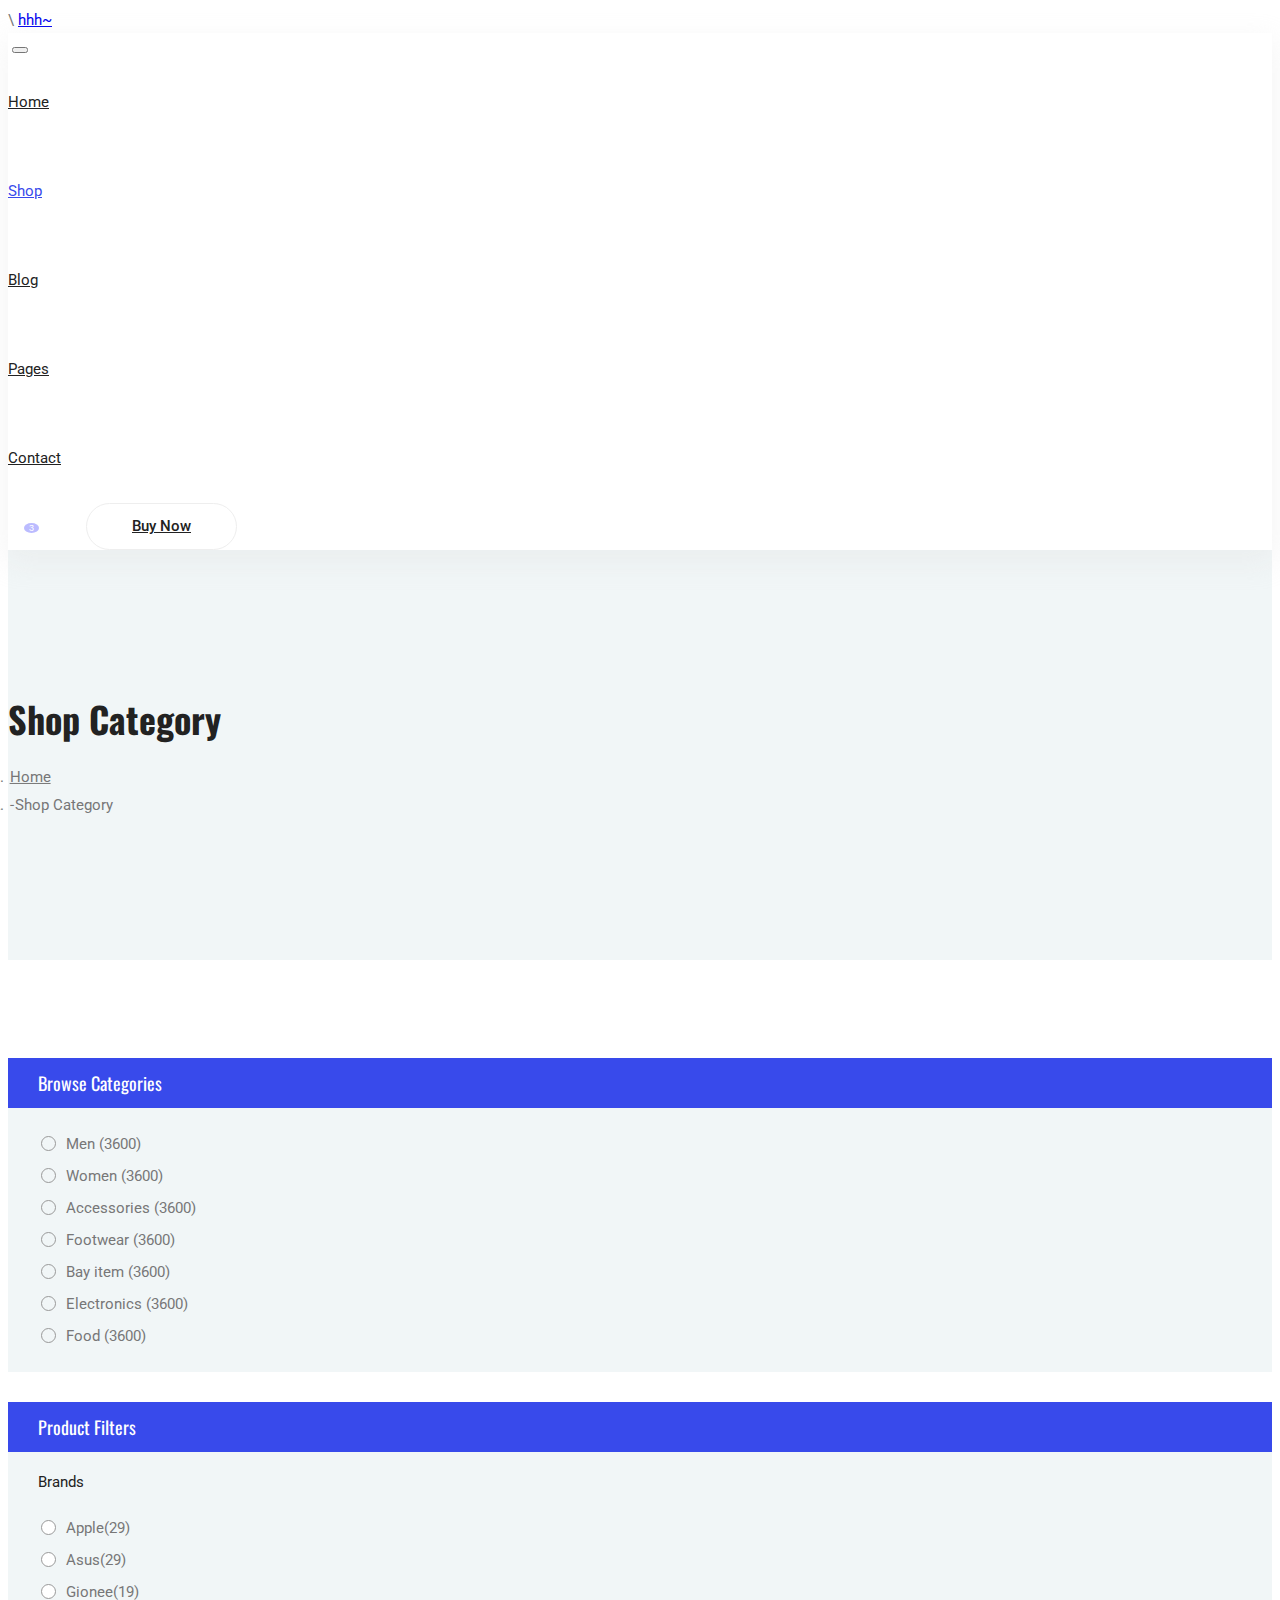
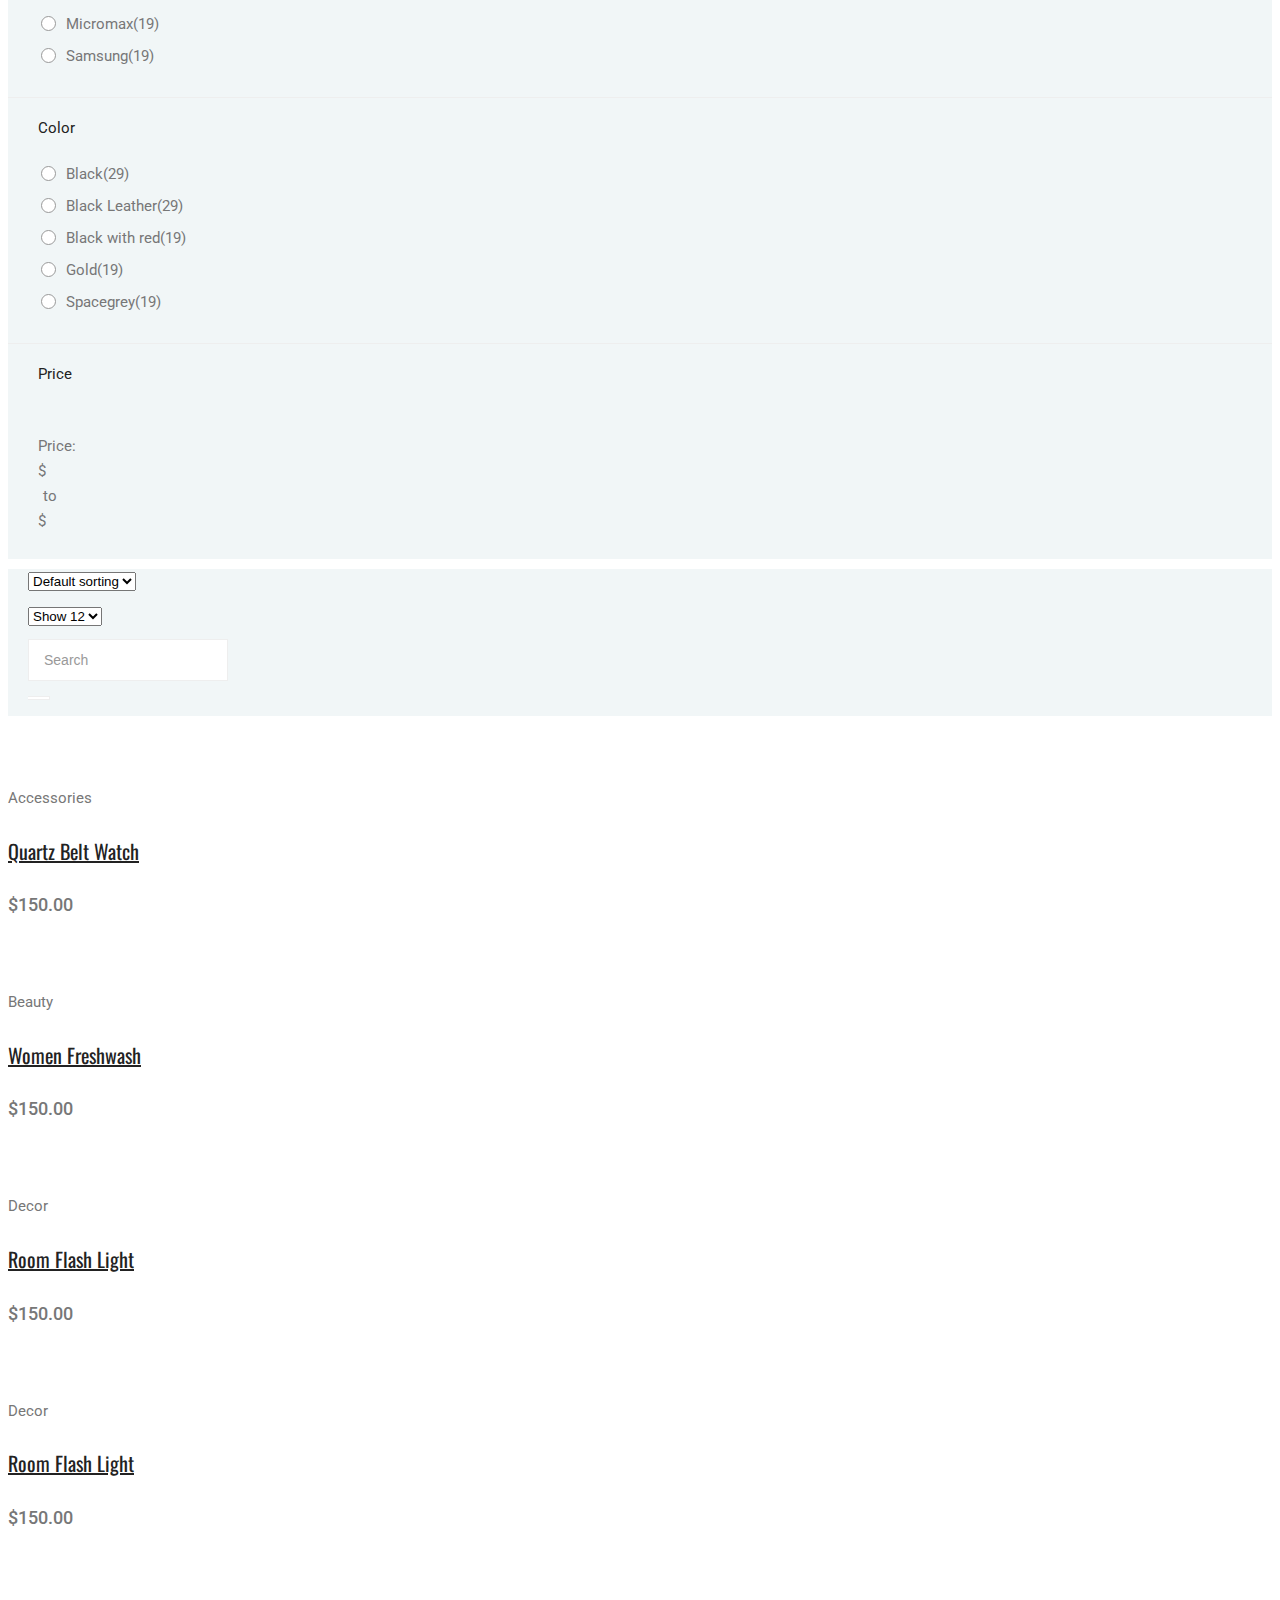
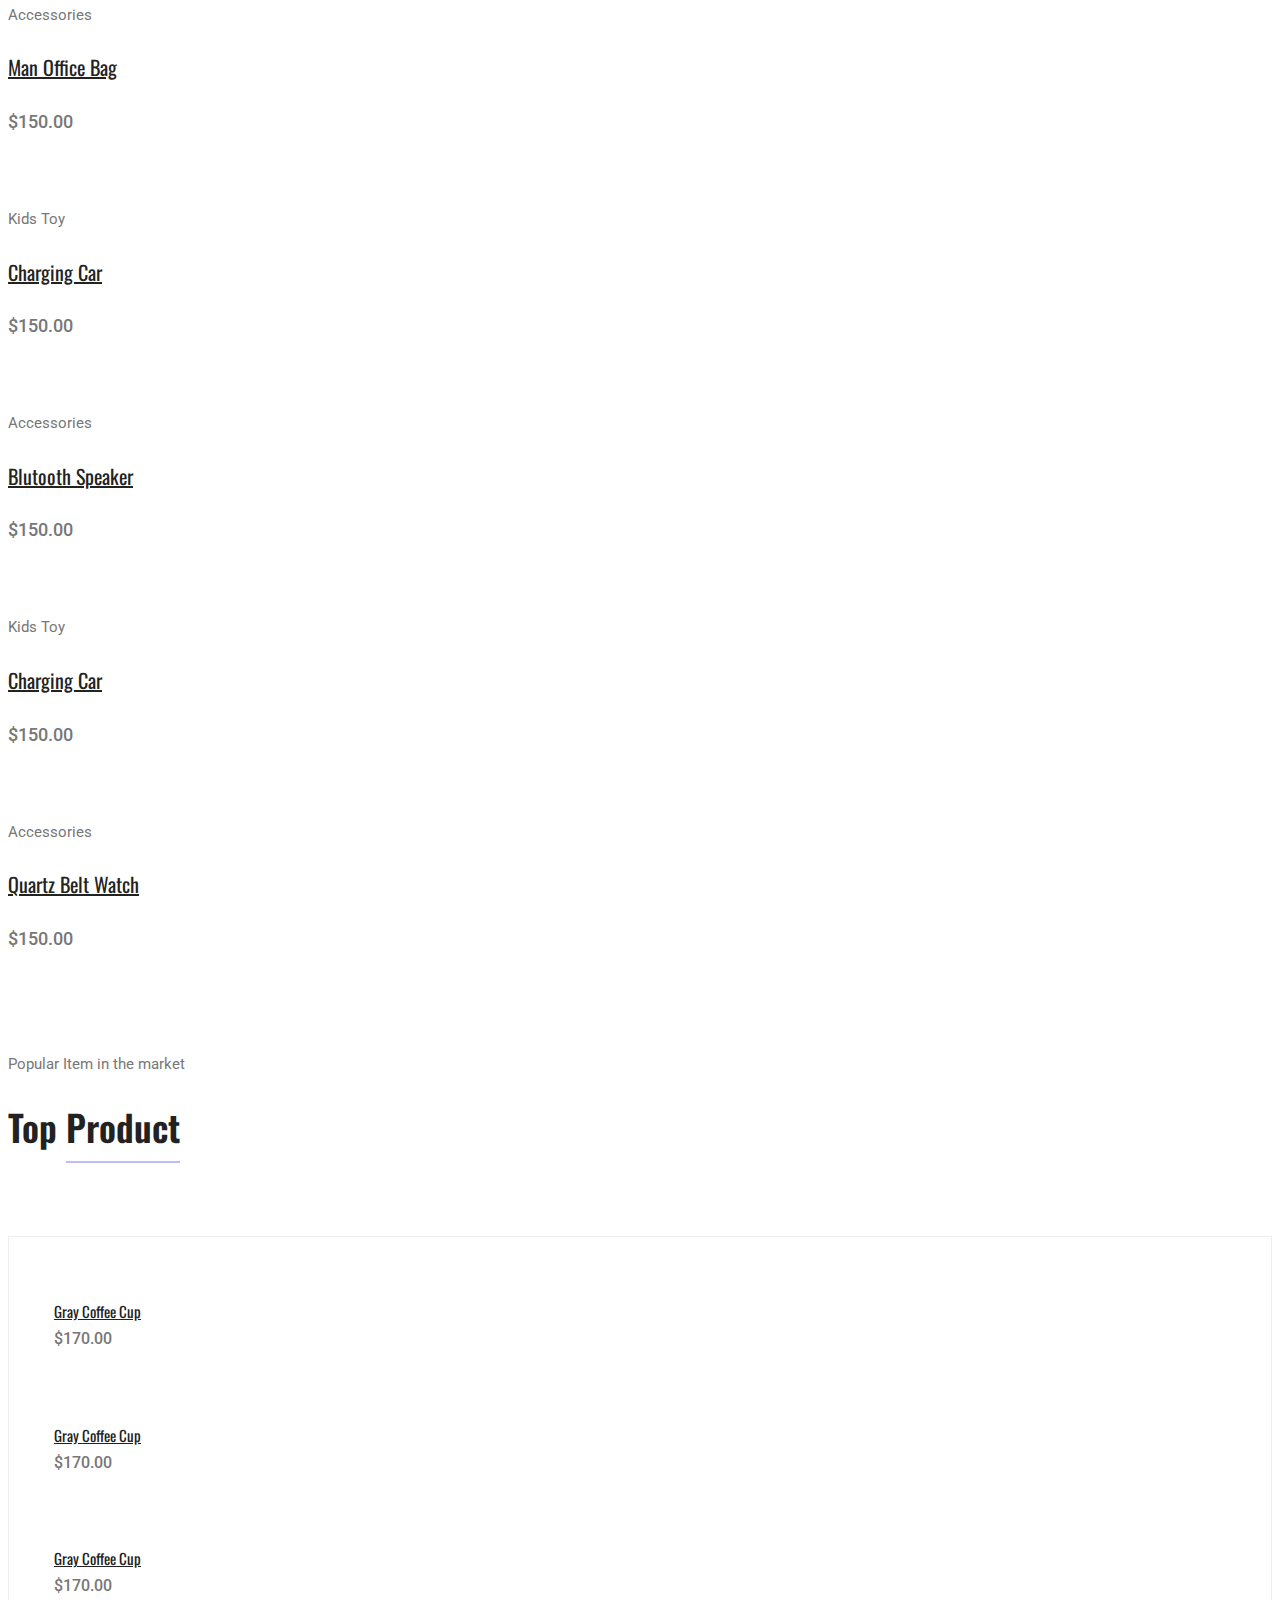
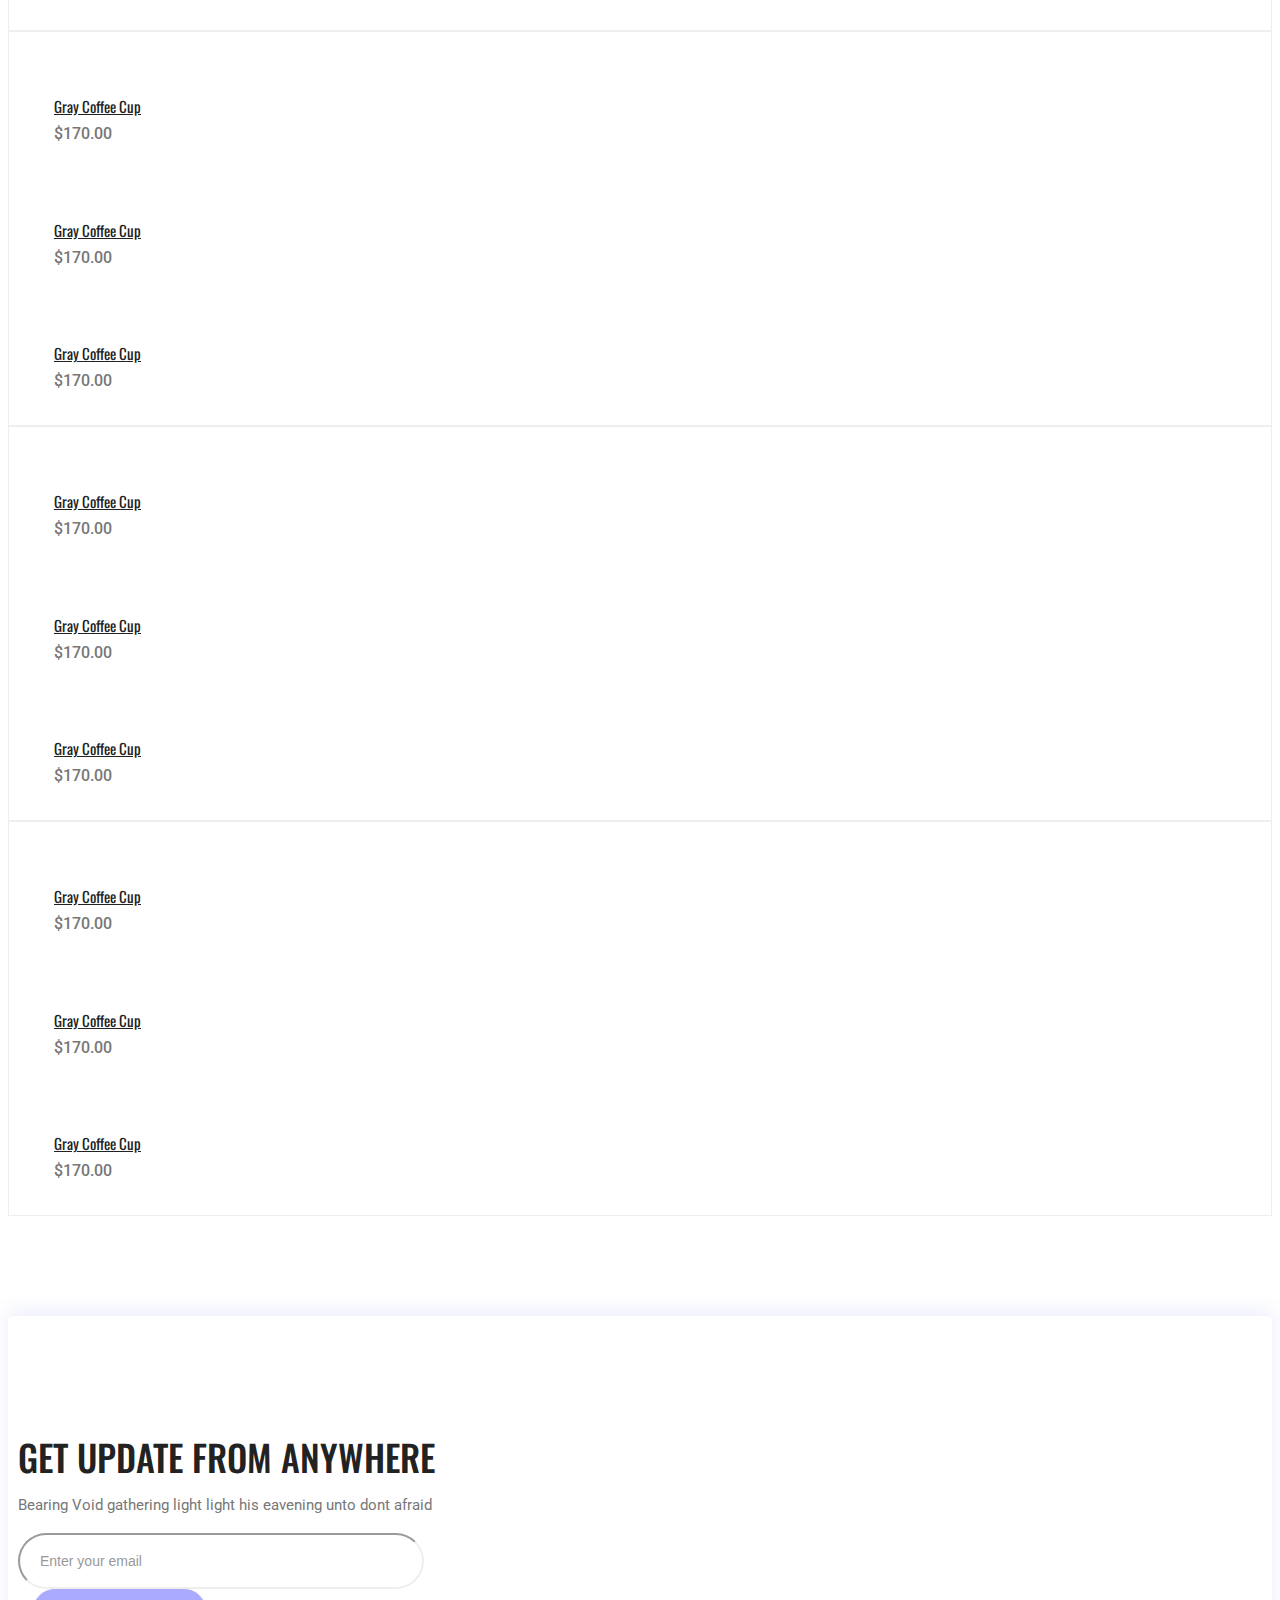
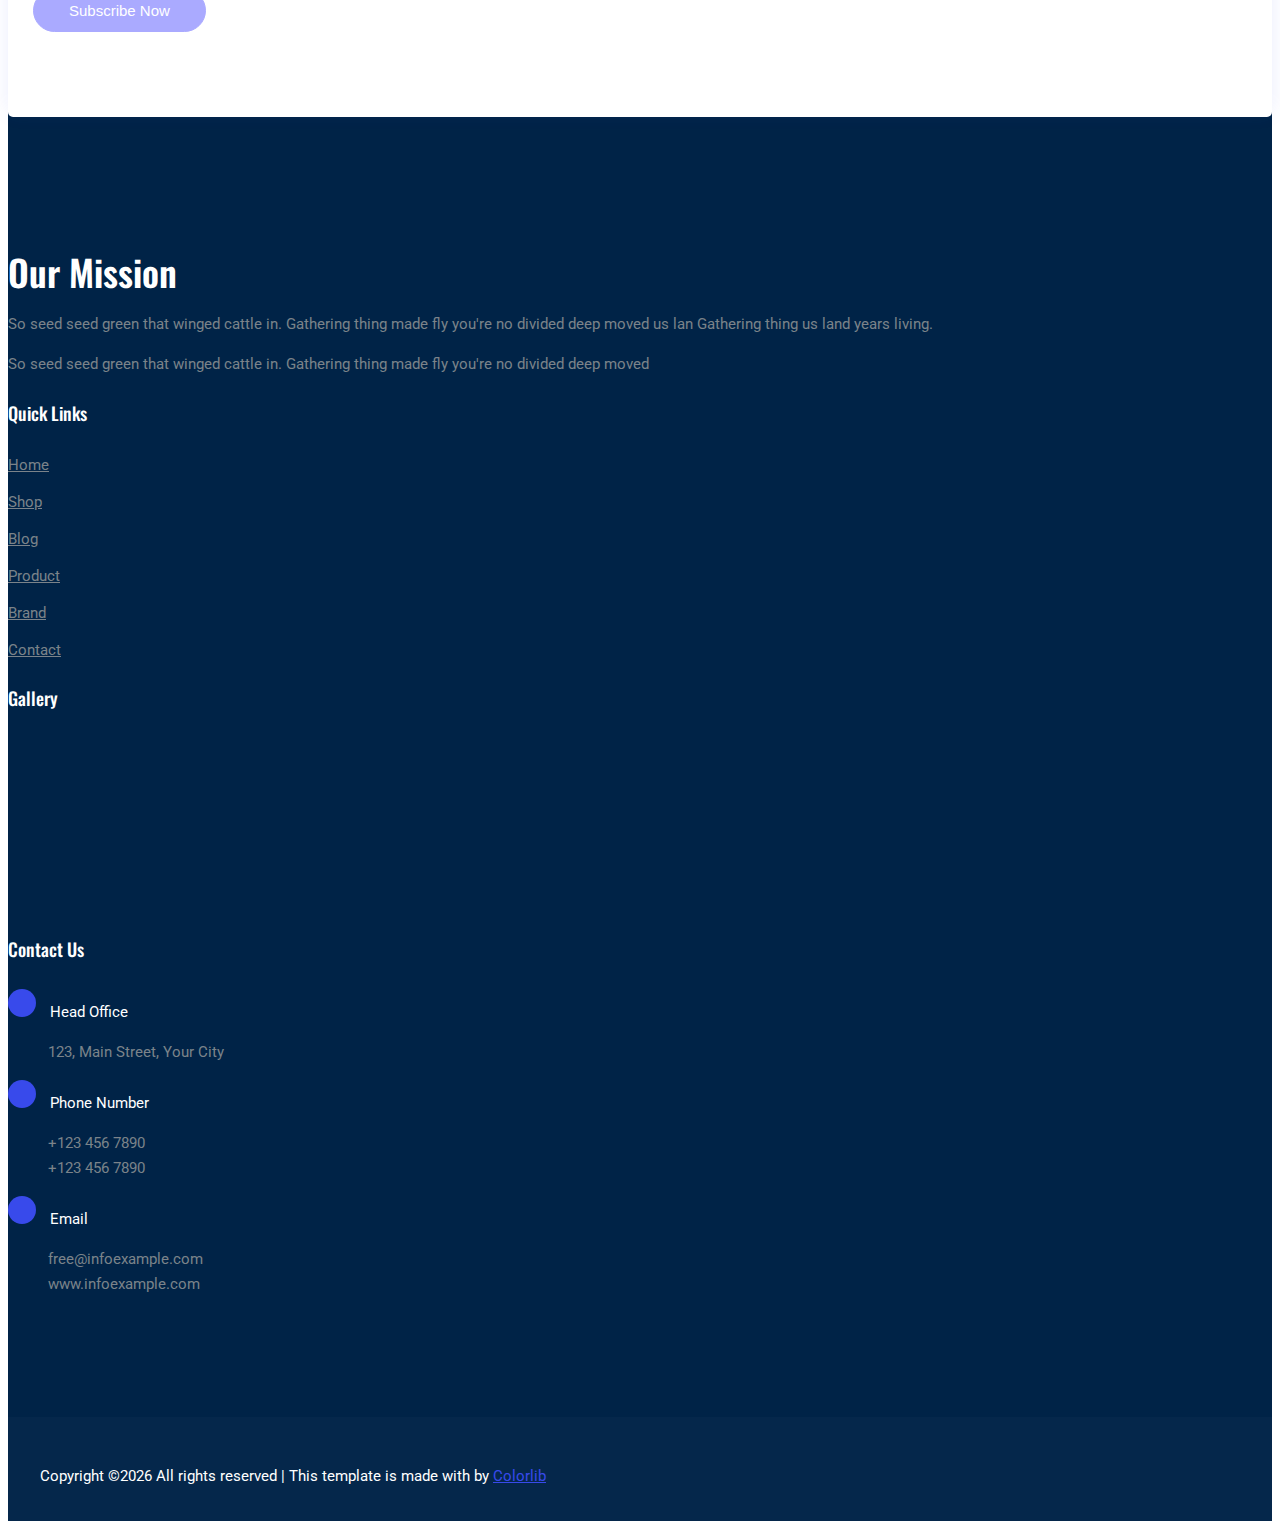
==== meosinna/WebContent/category.html @ 5733a005 "update detail, like" ====
<!DOCTYPE html>
<html lang="en">
<head>
  <meta charset="UTF-8">
  <meta name="viewport" content="width=device-width, initial-scale=1.0">
  <meta http-equiv="X-UA-Compatible" content="ie=edge">
  <title>Aroma Shop - Category</title>
	<link rel="icon" href="img/Fevicon.png" type="image/png">
  <link rel="stylesheet" href="vendors/bootstrap/bootstrap.min.css">
  <link rel="stylesheet" href="vendors/fontawesome/css/all.min.css">
	<link rel="stylesheet" href="vendors/themify-icons/themify-icons.css">
	<link rel="stylesheet" href="vendors/linericon/style.css">
  <link rel="stylesheet" href="vendors/owl-carousel/owl.theme.default.min.css">
  <link rel="stylesheet" href="vendors/owl-carousel/owl.carousel.min.css">
  <link rel="stylesheet" href="vendors/nice-select/nice-select.css">
  <link rel="stylesheet" href="vendors/nouislider/nouislider.min.css">

  <link rel="stylesheet" href="css/style.css">
</head>
<body>
  <!--================ Start Header Menu Area =================-->\
	<a href="front?key=goods&methodName=selectAll">hhh~</a>
	<header class="header_area">
    <div class="main_menu">
      <nav class="navbar navbar-expand-lg navbar-light">
        <div class="container">
          <a class="navbar-brand logo_h" href="index.html"><img src="img/logo.png" alt=""></a>
          <button class="navbar-toggler" type="button" data-toggle="collapse" data-target="#navbarSupportedContent"
            aria-controls="navbarSupportedContent" aria-expanded="false" aria-label="Toggle navigation">
            <span class="icon-bar"></span>
            <span class="icon-bar"></span>
            <span class="icon-bar"></span>
          </button>
          <div class="collapse navbar-collapse offset" id="navbarSupportedContent">
            <ul class="nav navbar-nav menu_nav ml-auto mr-auto">
              <li class="nav-item"><a class="nav-link" href="index.html">Home</a></li>
              <li class="nav-item active submenu dropdown">
                <a href="#" class="nav-link dropdown-toggle" data-toggle="dropdown" role="button" aria-haspopup="true"
                  aria-expanded="false">Shop</a>
                <ul class="dropdown-menu">
                  <li class="nav-item"><a class="nav-link" href="category.html">Shop Category</a></li>
                  <li class="nav-item"><a class="nav-link" href="single-product.html">Product Details</a></li>
                  <li class="nav-item"><a class="nav-link" href="checkout.html">Product Checkout</a></li>
                  <li class="nav-item"><a class="nav-link" href="confirmation.html">Confirmation</a></li>
                  <li class="nav-item"><a class="nav-link" href="cart.html">Shopping Cart</a></li>
                </ul>
							</li>
              <li class="nav-item submenu dropdown">
                <a href="#" class="nav-link dropdown-toggle" data-toggle="dropdown" role="button" aria-haspopup="true"
                  aria-expanded="false">Blog</a>
                <ul class="dropdown-menu">
                  <li class="nav-item"><a class="nav-link" href="blog.html">Blog</a></li>
                  <li class="nav-item"><a class="nav-link" href="single-blog.html">Blog Details</a></li>
                </ul>
							</li>
							<li class="nav-item submenu dropdown">
                <a href="#" class="nav-link dropdown-toggle" data-toggle="dropdown" role="button" aria-haspopup="true"
                  aria-expanded="false">Pages</a>
                <ul class="dropdown-menu">
                  <li class="nav-item"><a class="nav-link" href="login.html">Login</a></li>
                  <li class="nav-item"><a class="nav-link" href="register.html">Register</a></li>
                  <li class="nav-item"><a class="nav-link" href="tracking-order.html">Tracking</a></li>
                </ul>
              </li>
              <li class="nav-item"><a class="nav-link" href="contact.html">Contact</a></li>
            </ul>

            <ul class="nav-shop">
              <li class="nav-item"><button><i class="ti-search"></i></button></li>
              <li class="nav-item"><button><i class="ti-shopping-cart"></i><span class="nav-shop__circle">3</span></button> </li>
              <li class="nav-item"><a class="button button-header" href="#">Buy Now</a></li>
            </ul>
          </div>
        </div>
      </nav>
    </div>
  </header>
	<!--================ End Header Menu Area =================-->

	<!-- ================ start banner area ================= -->	
	<section class="blog-banner-area" id="category">
		<div class="container h-100">
			<div class="blog-banner">
				<div class="text-center">
					<h1>Shop Category</h1>
					<nav aria-label="breadcrumb" class="banner-breadcrumb">
            <ol class="breadcrumb">
              <li class="breadcrumb-item"><a href="#">Home</a></li>
              <li class="breadcrumb-item active" aria-current="page">Shop Category</li>
            </ol>
          </nav>
				</div>
			</div>
    </div>
	</section>
	<!-- ================ end banner area ================= -->


	<!-- ================ category section start ================= -->		  
  <section class="section-margin--small mb-5">
    <div class="container">
      <div class="row">
        <div class="col-xl-3 col-lg-4 col-md-5">
          <div class="sidebar-categories">
            <div class="head">Browse Categories</div>
            <ul class="main-categories">
              <li class="common-filter">
                <form action="#">
                  <ul>
                    <li class="filter-list"><input class="pixel-radio" type="radio" id="men" name="brand"><label for="men">Men<span> (3600)</span></label></li>
                    <li class="filter-list"><input class="pixel-radio" type="radio" id="women" name="brand"><label for="women">Women<span> (3600)</span></label></li>
                    <li class="filter-list"><input class="pixel-radio" type="radio" id="accessories" name="brand"><label for="accessories">Accessories<span> (3600)</span></label></li>
                    <li class="filter-list"><input class="pixel-radio" type="radio" id="footwear" name="brand"><label for="footwear">Footwear<span> (3600)</span></label></li>
                    <li class="filter-list"><input class="pixel-radio" type="radio" id="bayItem" name="brand"><label for="bayItem">Bay item<span> (3600)</span></label></li>
                    <li class="filter-list"><input class="pixel-radio" type="radio" id="electronics" name="brand"><label for="electronics">Electronics<span> (3600)</span></label></li>
                    <li class="filter-list"><input class="pixel-radio" type="radio" id="food" name="brand"><label for="food">Food<span> (3600)</span></label></li>
                  </ul>
                </form>
              </li>
            </ul>
          </div>
          <div class="sidebar-filter">
            <div class="top-filter-head">Product Filters</div>
            <div class="common-filter">
              <div class="head">Brands</div>
              <form action="#">
                <ul>
                  <li class="filter-list"><input class="pixel-radio" type="radio" id="apple" name="brand"><label for="apple">Apple<span>(29)</span></label></li>
                  <li class="filter-list"><input class="pixel-radio" type="radio" id="asus" name="brand"><label for="asus">Asus<span>(29)</span></label></li>
                  <li class="filter-list"><input class="pixel-radio" type="radio" id="gionee" name="brand"><label for="gionee">Gionee<span>(19)</span></label></li>
                  <li class="filter-list"><input class="pixel-radio" type="radio" id="micromax" name="brand"><label for="micromax">Micromax<span>(19)</span></label></li>
                  <li class="filter-list"><input class="pixel-radio" type="radio" id="samsung" name="brand"><label for="samsung">Samsung<span>(19)</span></label></li>
                </ul>
              </form>
            </div>
            <div class="common-filter">
              <div class="head">Color</div>
              <form action="#">
                <ul>
                  <li class="filter-list"><input class="pixel-radio" type="radio" id="black" name="color"><label for="black">Black<span>(29)</span></label></li>
                  <li class="filter-list"><input class="pixel-radio" type="radio" id="balckleather" name="color"><label for="balckleather">Black
                      Leather<span>(29)</span></label></li>
                  <li class="filter-list"><input class="pixel-radio" type="radio" id="blackred" name="color"><label for="blackred">Black
                      with red<span>(19)</span></label></li>
                  <li class="filter-list"><input class="pixel-radio" type="radio" id="gold" name="color"><label for="gold">Gold<span>(19)</span></label></li>
                  <li class="filter-list"><input class="pixel-radio" type="radio" id="spacegrey" name="color"><label for="spacegrey">Spacegrey<span>(19)</span></label></li>
                </ul>
              </form>
            </div>
            <div class="common-filter">
              <div class="head">Price</div>
              <div class="price-range-area">
                <div id="price-range"></div>
                <div class="value-wrapper d-flex">
                  <div class="price">Price:</div>
                  <span>$</span>
                  <div id="lower-value"></div>
                  <div class="to">to</div>
                  <span>$</span>
                  <div id="upper-value"></div>
                </div>
              </div>
            </div>
          </div>
        </div>
        <div class="col-xl-9 col-lg-8 col-md-7">
          <!-- Start Filter Bar -->
          <div class="filter-bar d-flex flex-wrap align-items-center">
            <div class="sorting">
              <select>
                <option value="1">Default sorting</option>
                <option value="1">Default sorting</option>
                <option value="1">Default sorting</option>
              </select>
            </div>
            <div class="sorting mr-auto">
              <select>
                <option value="1">Show 12</option>
                <option value="1">Show 12</option>
                <option value="1">Show 12</option>
              </select>
            </div>
            <div>
              <div class="input-group filter-bar-search">
                <input type="text" placeholder="Search">
                <div class="input-group-append">
                  <button type="button"><i class="ti-search"></i></button>
                </div>
              </div>
            </div>
          </div>
          <!-- End Filter Bar -->
          <!-- Start Best Seller -->
          <section class="lattest-product-area pb-40 category-list">
            <div class="row">
              <div class="col-md-6 col-lg-4">
                <div class="card text-center card-product">
                  <div class="card-product__img">
                    <img class="card-img" src="img/product/product1.png" alt="">
                    <ul class="card-product__imgOverlay">
                      <li><button><i class="ti-search"></i></button></li>
                      <li><button><i class="ti-shopping-cart"></i></button></li>
                      <li><button><i class="ti-heart"></i></button></li>
                    </ul>
                  </div>
                  <div class="card-body">
                    <p>Accessories</p>
                    <h4 class="card-product__title"><a href="#">Quartz Belt Watch</a></h4>
                    <p class="card-product__price">$150.00</p>
                  </div>
                </div>
              </div>
              <div class="col-md-6 col-lg-4">
                <div class="card text-center card-product">
                  <div class="card-product__img">
                    <img class="card-img" src="img/product/product2.png" alt="">
                    <ul class="card-product__imgOverlay">
                      <li><button><i class="ti-search"></i></button></li>
                      <li><button><i class="ti-shopping-cart"></i></button></li>
                      <li><button><i class="ti-heart"></i></button></li>
                    </ul>
                  </div>
                  <div class="card-body">
                    <p>Beauty</p>
                    <h4 class="card-product__title"><a href="#">Women Freshwash</a></h4>
                    <p class="card-product__price">$150.00</p>
                  </div>
                </div>
              </div>
              <div class="col-md-6 col-lg-4">
                <div class="card text-center card-product">
                  <div class="card-product__img">
                    <img class="card-img" src="img/product/product3.png" alt="">
                    <ul class="card-product__imgOverlay">
                      <li><button><i class="ti-search"></i></button></li>
                      <li><button><i class="ti-shopping-cart"></i></button></li>
                      <li><button><i class="ti-heart"></i></button></li>
                    </ul>
                  </div>
                  <div class="card-body">
                    <p>Decor</p>
                    <h4 class="card-product__title"><a href="#">Room Flash Light</a></h4>
                    <p class="card-product__price">$150.00</p>
                  </div>
                </div>
              </div>
              <div class="col-md-6 col-lg-4">
                <div class="card text-center card-product">
                  <div class="card-product__img">
                    <img class="card-img" src="img/product/product4.png" alt="">
                    <ul class="card-product__imgOverlay">
                      <li><button><i class="ti-search"></i></button></li>
                      <li><button><i class="ti-shopping-cart"></i></button></li>
                      <li><button><i class="ti-heart"></i></button></li>
                    </ul>
                  </div>
                  <div class="card-body">
                    <p>Decor</p>
                    <h4 class="card-product__title"><a href="#">Room Flash Light</a></h4>
                    <p class="card-product__price">$150.00</p>
                  </div>
                </div>
              </div>
              <div class="col-md-6 col-lg-4">
                <div class="card text-center card-product">
                  <div class="card-product__img">
                    <img class="card-img" src="img/product/product5.png" alt="">
                    <ul class="card-product__imgOverlay">
                      <li><button><i class="ti-search"></i></button></li>
                      <li><button><i class="ti-shopping-cart"></i></button></li>
                      <li><button><i class="ti-heart"></i></button></li>
                    </ul>
                  </div>
                  <div class="card-body">
                    <p>Accessories</p>
                    <h4 class="card-product__title"><a href="#">Man Office Bag</a></h4>
                    <p class="card-product__price">$150.00</p>
                  </div>
                </div>
              </div>
              <div class="col-md-6 col-lg-4">
                <div class="card text-center card-product">
                  <div class="card-product__img">
                    <img class="card-img" src="img/product/product6.png" alt="">
                    <ul class="card-product__imgOverlay">
                      <li><button><i class="ti-search"></i></button></li>
                      <li><button><i class="ti-shopping-cart"></i></button></li>
                      <li><button><i class="ti-heart"></i></button></li>
                    </ul>
                  </div>
                  <div class="card-body">
                    <p>Kids Toy</p>
                    <h4 class="card-product__title"><a href="#">Charging Car</a></h4>
                    <p class="card-product__price">$150.00</p>
                  </div>
                </div>
              </div>
              <div class="col-md-6 col-lg-4">
                <div class="card text-center card-product">
                  <div class="card-product__img">
                    <img class="card-img" src="img/product/product7.png" alt="">
                    <ul class="card-product__imgOverlay">
                      <li><button><i class="ti-search"></i></button></li>
                      <li><button><i class="ti-shopping-cart"></i></button></li>
                      <li><button><i class="ti-heart"></i></button></li>
                    </ul>
                  </div>
                  <div class="card-body">
                    <p>Accessories</p>
                    <h4 class="card-product__title"><a href="#">Blutooth Speaker</a></h4>
                    <p class="card-product__price">$150.00</p>
                  </div> 
                </div>
              </div>
              <div class="col-md-6 col-lg-4">
                <div class="card text-center card-product">
                  <div class="card-product__img">
                    <img class="card-img" src="img/product/product8.png" alt="">
                    <ul class="card-product__imgOverlay">
                      <li><button><i class="ti-search"></i></button></li>
                      <li><button><i class="ti-shopping-cart"></i></button></li>
                      <li><button><i class="ti-heart"></i></button></li>
                    </ul>
                  </div>
                  <div class="card-body">
                    <p>Kids Toy</p>
                    <h4 class="card-product__title"><a href="#">Charging Car</a></h4>
                    <p class="card-product__price">$150.00</p>
                  </div>
                </div>
              </div>
              <div class="col-md-6 col-lg-4">
                <div class="card text-center card-product">
                  <div class="card-product__img">
                    <img class="card-img" src="img/product/product1.png" alt="">
                    <ul class="card-product__imgOverlay">
                      <li><button><i class="ti-search"></i></button></li>
                      <li><button><i class="ti-shopping-cart"></i></button></li>
                      <li><button><i class="ti-heart"></i></button></li>
                    </ul>
                  </div>
                  <div class="card-body">
                    <p>Accessories</p>
                    <h4 class="card-product__title"><a href="#">Quartz Belt Watch</a></h4>
                    <p class="card-product__price">$150.00</p>
                  </div>
                </div>
              </div>
            </div>
          </section>
          <!-- End Best Seller -->
        </div>
      </div>
    </div>
  </section>
	<!-- ================ category section end ================= -->		  

	<!-- ================ top product area start ================= -->	
	<section class="related-product-area">
		<div class="container">
			<div class="section-intro pb-60px">
        <p>Popular Item in the market</p>
        <h2>Top <span class="section-intro__style">Product</span></h2>
      </div>
			<div class="row mt-30">
        <div class="col-sm-6 col-xl-3 mb-4 mb-xl-0">
          <div class="single-search-product-wrapper">
            <div class="single-search-product d-flex">
              <a href="#"><img src="img/product/product-sm-1.png" alt=""></a>
              <div class="desc">
                  <a href="#" class="title">Gray Coffee Cup</a>
                  <div class="price">$170.00</div>
              </div>
            </div>
            <div class="single-search-product d-flex">
              <a href="#"><img src="img/product/product-sm-2.png" alt=""></a>
              <div class="desc">
                <a href="#" class="title">Gray Coffee Cup</a>
                <div class="price">$170.00</div>
              </div>
            </div>
            <div class="single-search-product d-flex">
              <a href="#"><img src="img/product/product-sm-3.png" alt=""></a>
              <div class="desc">
                <a href="#" class="title">Gray Coffee Cup</a>
                <div class="price">$170.00</div>
              </div>
            </div>
          </div>
        </div>

        <div class="col-sm-6 col-xl-3 mb-4 mb-xl-0">
          <div class="single-search-product-wrapper">
            <div class="single-search-product d-flex">
              <a href="#"><img src="img/product/product-sm-4.png" alt=""></a>
              <div class="desc">
                  <a href="#" class="title">Gray Coffee Cup</a>
                  <div class="price">$170.00</div>
              </div>
            </div>
            <div class="single-search-product d-flex">
              <a href="#"><img src="img/product/product-sm-5.png" alt=""></a>
              <div class="desc">
                <a href="#" class="title">Gray Coffee Cup</a>
                <div class="price">$170.00</div>
              </div>
            </div>
            <div class="single-search-product d-flex">
              <a href="#"><img src="img/product/product-sm-6.png" alt=""></a>
              <div class="desc">
                <a href="#" class="title">Gray Coffee Cup</a>
                <div class="price">$170.00</div>
              </div>
            </div>
          </div>
        </div>

        <div class="col-sm-6 col-xl-3 mb-4 mb-xl-0">
          <div class="single-search-product-wrapper">
            <div class="single-search-product d-flex">
              <a href="#"><img src="img/product/product-sm-7.png" alt=""></a>
              <div class="desc">
                  <a href="#" class="title">Gray Coffee Cup</a>
                  <div class="price">$170.00</div>
              </div>
            </div>
            <div class="single-search-product d-flex">
              <a href="#"><img src="img/product/product-sm-8.png" alt=""></a>
              <div class="desc">
                <a href="#" class="title">Gray Coffee Cup</a>
                <div class="price">$170.00</div>
              </div>
            </div>
            <div class="single-search-product d-flex">
              <a href="#"><img src="img/product/product-sm-9.png" alt=""></a>
              <div class="desc">
                <a href="#" class="title">Gray Coffee Cup</a>
                <div class="price">$170.00</div>
              </div>
            </div>
          </div>
        </div>

        <div class="col-sm-6 col-xl-3 mb-4 mb-xl-0">
          <div class="single-search-product-wrapper">
            <div class="single-search-product d-flex">
              <a href="#"><img src="img/product/product-sm-1.png" alt=""></a>
              <div class="desc">
                  <a href="#" class="title">Gray Coffee Cup</a>
                  <div class="price">$170.00</div>
              </div>
            </div>
            <div class="single-search-product d-flex">
              <a href="#"><img src="img/product/product-sm-2.png" alt=""></a>
              <div class="desc">
                <a href="#" class="title">Gray Coffee Cup</a>
                <div class="price">$170.00</div>
              </div>
            </div>
            <div class="single-search-product d-flex">
              <a href="#"><img src="img/product/product-sm-3.png" alt=""></a>
              <div class="desc">
                <a href="#" class="title">Gray Coffee Cup</a>
                <div class="price">$170.00</div>
              </div>
            </div>
          </div>
        </div>
      </div>
		</div>
	</section>
	<!-- ================ top product area end ================= -->		

	<!-- ================ Subscribe section start ================= -->		  
  <section class="subscribe-position">
    <div class="container">
      <div class="subscribe text-center">
        <h3 class="subscribe__title">Get Update From Anywhere</h3>
        <p>Bearing Void gathering light light his eavening unto dont afraid</p>
        <div id="mc_embed_signup">
          <form target="_blank" action="https://spondonit.us12.list-manage.com/subscribe/post?u=1462626880ade1ac87bd9c93a&amp;id=92a4423d01" method="get" class="subscribe-form form-inline mt-5 pt-1">
            <div class="form-group ml-sm-auto">
              <input class="form-control mb-1" type="email" name="EMAIL" placeholder="Enter your email" onfocus="this.placeholder = ''" onblur="this.placeholder = 'Your Email Address '" >
              <div class="info"></div>
            </div>
            <button class="button button-subscribe mr-auto mb-1" type="submit">Subscribe Now</button>
            <div style="position: absolute; left: -5000px;">
              <input name="b_36c4fd991d266f23781ded980_aefe40901a" tabindex="-1" value="" type="text">
            </div>

          </form>
        </div>
        
      </div>
    </div>
  </section>
	<!-- ================ Subscribe section end ================= -->		  


  <!--================ Start footer Area  =================-->	
	<footer>
		<div class="footer-area">
			<div class="container">
				<div class="row section_gap">
					<div class="col-lg-3 col-md-6 col-sm-6">
						<div class="single-footer-widget tp_widgets">
							<h4 class="footer_title large_title">Our Mission</h4>
							<p>
								So seed seed green that winged cattle in. Gathering thing made fly you're no 
								divided deep moved us lan Gathering thing us land years living.
							</p>
							<p>
								So seed seed green that winged cattle in. Gathering thing made fly you're no divided deep moved 
							</p>
						</div>
					</div>
					<div class="offset-lg-1 col-lg-2 col-md-6 col-sm-6">
						<div class="single-footer-widget tp_widgets">
							<h4 class="footer_title">Quick Links</h4>
							<ul class="list">
								<li><a href="#">Home</a></li>
								<li><a href="#">Shop</a></li>
								<li><a href="#">Blog</a></li>
								<li><a href="#">Product</a></li>
								<li><a href="#">Brand</a></li>
								<li><a href="#">Contact</a></li>
							</ul>
						</div>
					</div>
					<div class="col-lg-2 col-md-6 col-sm-6">
						<div class="single-footer-widget instafeed">
							<h4 class="footer_title">Gallery</h4>
							<ul class="list instafeed d-flex flex-wrap">
								<li><img src="img/gallery/r1.jpg" alt=""></li>
								<li><img src="img/gallery/r2.jpg" alt=""></li>
								<li><img src="img/gallery/r3.jpg" alt=""></li>
								<li><img src="img/gallery/r5.jpg" alt=""></li>
								<li><img src="img/gallery/r7.jpg" alt=""></li>
								<li><img src="img/gallery/r8.jpg" alt=""></li>
							</ul>
						</div>
					</div>
					<div class="offset-lg-1 col-lg-3 col-md-6 col-sm-6">
						<div class="single-footer-widget tp_widgets">
							<h4 class="footer_title">Contact Us</h4>
							<div class="ml-40">
								<p class="sm-head">
									<span class="fa fa-location-arrow"></span>
									Head Office
								</p>
								<p>123, Main Street, Your City</p>
	
								<p class="sm-head">
									<span class="fa fa-phone"></span>
									Phone Number
								</p>
								<p>
									+123 456 7890 <br>
									+123 456 7890
								</p>
	
								<p class="sm-head">
									<span class="fa fa-envelope"></span>
									Email
								</p>
								<p>
									free@infoexample.com <br>
									www.infoexample.com
								</p>
							</div>
						</div>
					</div>
				</div>
			</div>
		</div>

		<div class="footer-bottom">
			<div class="container">
				<div class="row d-flex">
					<p class="col-lg-12 footer-text text-center">
						<!-- Link back to Colorlib can't be removed. Template is licensed under CC BY 3.0. -->
Copyright &copy;<script>document.write(new Date().getFullYear());</script> All rights reserved | This template is made with <i class="fa fa-heart" aria-hidden="true"></i> by <a href="https://colorlib.com" target="_blank">Colorlib</a>
<!-- Link back to Colorlib can't be removed. Template is licensed under CC BY 3.0. --></p>
				</div>
			</div>
		</div>
	</footer>
	<!--================ End footer Area  =================-->



  <script src="vendors/jquery/jquery-3.2.1.min.js"></script>
  <script src="vendors/bootstrap/bootstrap.bundle.min.js"></script>
  <script src="vendors/skrollr.min.js"></script>
  <script src="vendors/owl-carousel/owl.carousel.min.js"></script>
  <script src="vendors/nice-select/jquery.nice-select.min.js"></script>
  <script src="vendors/nouislider/nouislider.min.js"></script>
  <script src="vendors/jquery.ajaxchimp.min.js"></script>
  <script src="vendors/mail-script.js"></script>
  <script src="js/main.js"></script>
</body>
</html>
---- meosinna/WebContent/css/style.css ----
@import url("https://fonts.googleapis.com/css?family=Oswald:400,500,600");
@import url("https://fonts.googleapis.com/css?family=Roboto:400,500");

body {
    color: #777;
    font-family: "Roboto", sans-serif;
    font-size: 15px;
    font-weight: 400;
    line-height: 1.667
}

ul {
    list-style-type: none;
    margin: 0;
    padding: 0
}

a:hover {
    text-decoration: none
}

button {
    cursor: pointer
}

button:focus {
    outline: 0;
    box-shadow: none
}

h1, h2, h3, h4, h5, h6 {
    font-family: "Oswald", sans-serif;
    color: #222;
    line-height: 1.1
}

h1, .h1 {
    font-size: 50px;
    font-weight: 700
}

h2, .h2 {
    font-size: 36px;
    font-weight: 600
}

h3, .h3 {
    font-size: 26px;
    font-weight: 600
}

@media (min-width: 600px) {
    h3, .h3 {
        font-size: 36px
    }
}

h4, .h4 {
    font-size: 20px;
    font-weight: 400;
    line-height: 1.3
}

a {
    display: inline-block
}

.fixed {
    background: #fff;
    position: fixed !important;
    top: 0;
    left: 0;
    width: 100% !important
}

.owl-carousel .owl-stage {
    display: flex
}

.section-margin {
    margin: 45px 0
}

@media (min-width: 980px) {
    .section-margin {
        margin: 70px 0
    }
}

@media (min-width: 1100px) {
    .section-margin {
        margin: 120px 0
    }

    .section-margin.calc-60px {
        margin: 120px 0 70px 0
    }
}

.section-margin--small {
    margin: 35px 0
}

@media (min-width: 1000px) {
    .section-margin--small {
        margin: 98px 0
    }
}

.section-padding {
    padding: 60px 0
}

@media (min-width: 1000px) {
    .section-padding {
        padding: 130px 0
    }
}

.pb-60px {
    padding-bottom: 60px
}

.pt-60px {
    padding-top: 60px
}

.ml-40 {
    margin-left: 40px
}

.header_area {
    position: relative;
    width: 100%;
    z-index: 9999;
    transition: background 0.4s, all 0.3s linear;
    box-shadow: 0px 10px 27px 3px rgba(221, 221, 221, 0.3)
}

.header_area .navbar {
    background: transparent;
    padding: 0px;
    border: 0px;
    border-radius: 0px
}

.header_area .navbar .nav .nav-item {
    margin-right: 45px
}

.header_area .navbar .nav .nav-item .nav-link {
    text-transform: capitalize;
    color: #222;
    display: inline-block
}

@media (min-width: 991px) {
    .header_area .navbar .nav .nav-item .nav-link {
        padding: 32px 0px
    }
}

.header_area .navbar .nav .nav-item .nav-link:after {
    display: none
}

.header_area .navbar .nav .nav-item:hover .nav-link, .header_area .navbar .nav .nav-item.active .nav-link {
    color: #384aeb
}

.header_area .navbar .nav .nav-item.submenu {
    position: relative
}

.header_area .navbar .nav .nav-item.submenu ul {
    border: none;
    padding: 0px;
    border-radius: 0px;
    box-shadow: none;
    margin: 0px;
    background: #fff
}

@media (min-width: 992px) {
    .header_area .navbar .nav .nav-item.submenu ul {
        position: absolute;
        top: 120%;
        left: 0px;
        min-width: 200px;
        text-align: left;
        opacity: 0;
        transition: all 300ms ease-in;
        visibility: hidden;
        display: block;
        border: none;
        padding: 0px;
        border-radius: 0px
    }
}

.header_area .navbar .nav .nav-item.submenu ul:before {
    content: "";
    width: 0;
    height: 0;
    border-style: solid;
    border-width: 10px 10px 0 10px;
    border-color: #eeeeee transparent transparent transparent;
    position: absolute;
    right: 24px;
    top: 45px;
    z-index: 3;
    opacity: 0;
    transition: all 400ms linear
}

.header_area .navbar .nav .nav-item.submenu ul .nav-item {
    display: block;
    float: none;
    margin-right: 0px;
    border-bottom: 1px solid #ededed;
    margin-left: 0px;
    transition: all 0.4s linear
}

.header_area .navbar .nav .nav-item.submenu ul .nav-item .nav-link {
    line-height: 45px;
    color: #222;
    padding: 0px 30px;
    transition: all 150ms linear;
    display: block;
    margin-right: 0px
}

.header_area .navbar .nav .nav-item.submenu ul .nav-item:last-child {
    border-bottom: none
}

.header_area .navbar .nav .nav-item.submenu ul .nav-item:hover .nav-link {
    background: #384aeb;
    color: #fff
}

@media (min-width: 992px) {
    .header_area .navbar .nav .nav-item.submenu:hover ul {
        visibility: visible;
        opacity: 1;
        top: 100%
    }
}

.header_area .navbar .nav .nav-item.submenu:hover ul .nav-item {
    margin-top: 0px
}

.header_area .navbar .nav .nav-item:last-child {
    margin-right: 0px
}

.header_area .navbar .search {
    font-size: 12px;
    line-height: 60px;
    display: inline-block;
    color: #222
}

.header_area .navbar .search i {
    font-weight: 600
}

.header_area.navbar_fixed .main_menu {
    position: fixed;
    width: 100%;
    top: -70px;
    left: 0;
    right: 0;
    background: #ffffff;
    -webkit-transform: translateY(70px);
    -moz-transform: translateY(70px);
    -ms-transform: translateY(70px);
    -o-transform: translateY(70px);
    transform: translateY(70px);
    -webkit-transition: all 0.3s ease 0s;
    -moz-transition: all 0.3s ease 0s;
    -o-transition: all 0.3s ease 0s;
    transition: all 0.3s ease 0s;
    box-shadow: 0px 3px 16px 0px rgba(0, 0, 0, 0.1)
}

.header_area.navbar_fixed .main_menu .navbar .nav .nav-item .nav-link {
    line-height: 70px
}

#search_input_box {
    text-align: center;
    padding: 5px 20px
}

#search_input_box .form-control {
    padding-left: 0;
    background: transparent;
    border: 0;
    color: #ffffff;
    font-weight: 600;
    font-size: 18px
}

#search_input_box .form-control:focus {
    box-shadow: none;
    outline: none
}

#search_input_box input.placeholder {
    color: #ffffff;
    font-size: 16px
}

#search_input_box input:-moz-placeholder {
    color: #ffffff;
    font-size: 16px
}

#search_input_box input::-moz-placeholder {
    color: #ffffff;
    font-size: 16px
}

#search_input_box input::-webkit-input-placeholder {
    color: #ffffff;
    font-size: 16px
}

#search_input_box .btn {
    width: 0;
    height: 0;
    padding: 0;
    border: 0
}

#search_input_box .lnr-cross {
    color: #fff;
    font-weight: 600;
    cursor: pointer;
    padding: 10px 0
}

.header-top {
    background: #000000
}

@media (max-width: 991px) {
    .header-top {
        display: none
    }
}

.header-top a {
    color: #fff
}

.header-top ul li {
    display: inline-block;
    margin-left: 15px
}

.header-top .header-top-left a {
    margin-right: 60px;
    font-weight: 600
}

.header-top .header-top-left a .text {
    margin-top: -2px
}

.header-top .header-top-left a .text span {
    font-size: 14px;
    color: #ffffff
}

.header-top .header-top-left a .lnr {
    color: #ffffff;
    margin-right: 8px
}

@media (max-width: 767px) {
    .header-top .header-top-left .text {
        display: none
    }
}

.header-top .header-top-right {
    text-align: right
}

.header-top .header-top-right a {
    padding: 0 20px;
    height: 40px;
    display: inline-block;
    line-height: 40px;
    font-size: 14px;
    font-weight: 600;
    font-family: "Oswald", sans-serif;
    background: transparent;
    -webkit-transition: all 0.3s ease 0s;
    -moz-transition: all 0.3s ease 0s;
    -o-transition: all 0.3s ease 0s;
    transition: all 0.3s ease 0s
}

.nav-shop li {
    display: inline-block;
    margin-right: 15px
}

.nav-shop li i, .nav-shop li span {
    font-size: 16px;
    color: #222
}

.nav-shop li button {
    padding: 0;
    border: 0;
    background: transparent;
    position: relative
}

.nav-shop li button .nav-shop__circle {
    font-size: 9px;
    display: inline-block;
    background: #BBBBFF;
    color: #fff;
    padding: 0px 5px;
    border-radius: 50%;
    position: absolute;
    top: -8px;
    right: -12px
}

.nav-shop li:last-child {
    margin-left: 40px
}

@media (max-width: 1619px) {
    .header_area .navbar .search {
        margin-left: 40px
    }
}

@media (max-width: 1199px) {
    .header_area .navbar .nav .nav-item {
        margin-right: 28px
    }

    .home_banner_area .banner_inner {
        padding: 100px 0px
    }

    .header_area .navbar .tickets_btn {
        margin-left: 40px
    }
}

@media (max-width: 991px) {
    .navbar-toggler {
        border: none;
        border-radius: 0px;
        padding: 0px;
        cursor: pointer;
        margin-top: 27px;
        margin-bottom: 23px
    }

    .header_area .navbar {
        background: #ffffff
    }

    .navbar-toggler[aria-expanded="false"] span:nth-child(2) {
        opacity: 1
    }

    .navbar-toggler[aria-expanded="true"] span:nth-child(2) {
        opacity: 0
    }

    .navbar-toggler[aria-expanded="true"] span:first-child {
        transform: rotate(-45deg);
        position: relative;
        top: 7.5px
    }

    .navbar-toggler[aria-expanded="true"] span:last-child {
        transform: rotate(45deg);
        bottom: 6px;
        position: relative
    }

    .navbar-toggler span {
        display: block;
        width: 25px;
        height: 3px;
        background: #CCCCFF;
        margin: auto;
        margin-bottom: 4px;
        transition: all 400ms linear;
        cursor: pointer
    }

    .navbar .container {
        padding-left: 15px;
        padding-right: 15px
    }

    .nav {
        padding: 0px 0px
    }

    .header_area + section, .header_area + row, .header_area + div {
        margin-top: 117px
    }

    .header_top .nav {
        padding: 0px
    }

    .header_area .navbar .nav .nav-item .nav-link {
        line-height: 30px;
        margin-right: 0px;
        display: block;
        border-bottom: 1px solid #ededed33;
        border-radius: 0px
    }

    .header_area .navbar .nav-shop {
        padding-bottom: 40px
    }

    .header_area .navbar .search {
        margin-left: 0px
    }

    .header_area .navbar-collapse {
        max-height: 340px;
        overflow-y: scroll
    }

    .header_area .navbar .nav .nav-item.submenu ul .nav-item .nav-link {
        padding: 0px 15px
    }

    .header_area .navbar .nav .nav-item {
        margin-right: 0px
    }

    .header_area + section, .header_area + row, .header_area + div {
        margin-top: 0px;
        padding-top: 71px
    }

    .header_area.navbar_fixed .main_menu .navbar .nav .nav-item .nav-link {
        line-height: 40px
    }

    .categories_post img {
        width: 100%
    }

    .categories_post {
        max-width: 360px;
        margin: 0 auto
    }

    .blog_categorie_area .col-lg-4 {
        margin-top: 30px
    }

    .blog_area {
        padding-bottom: 80px
    }

    .single-post-area .blog_right_sidebar {
        margin-top: 30px
    }

    .contact_info {
        margin-bottom: 50px
    }

    .home_banner_area .donation_inner {
        margin-bottom: -30px
    }

    .home_banner_area .dontation_item {
        max-width: 350px;
        margin: auto
    }

    .footer-area .col-sm-6 {
        margin-bottom: 30px
    }

    .header_area .navbar .tickets_btn {
        margin-left: 0px
    }

    .home_banner_area {
        min-height: 700px
    }
}

@media (max-width: 767px) {
    .home_banner_area {
        min-height: 500px
    }

    .home_banner_area .banner_inner {
        min-height: 500px
    }

    .home_banner_area .banner_inner .banner_content {
        margin-top: 0px
    }

    .blog_banner .banner_inner .blog_b_text h2 {
        font-size: 40px;
        line-height: 50px
    }

    .blog_info.text-right {
        text-align: left !important;
        margin-bottom: 10px
    }

    .home_banner_area .banner_inner .banner_content h3 {
        font-size: 30px
    }

    .home_banner_area .banner_inner .banner_content p br {
        display: none
    }

    .home_banner_area .banner_inner .banner_content h3 span {
        line-height: 45px;
        padding-bottom: 0px;
        padding-top: 0px
    }

    .footer-bottom {
        text-align: center
    }

    .footer-bottom .footer-social {
        text-align: center;
        margin-top: 15px
    }
}

@media (max-width: 575px) {
    .top_menu {
        display: none
    }

    .header_area + section, .header_area + row, .header_area + div {
        margin-top: 0px;
        padding-top: 71px
    }

    .home_banner_area .banner_inner .banner_content h2 {
        font-size: 40px;
        line-height: 44px
    }

    .home_banner_area {
        min-height: 500px
    }

    .home_banner_area .banner_inner {
        min-height: 500px
    }

    .blog_banner .banner_inner .blog_b_text {
        margin-top: 0px
    }

    .home_banner_area .banner_inner .banner_content img {
        display: none
    }

    .home_banner_area .banner_inner .banner_content h5 {
        margin-top: 0px
    }

    .sample-text-area {
        padding: 70px 0 70px 0
    }

    .generic-blockquote {
        padding: 30px 15px 30px 30px
    }

    .blog_details h2 {
        font-size: 20px;
        line-height: 30px
    }

    .blog_banner .banner_inner .blog_b_text h2 {
        font-size: 28px;
        line-height: 38px
    }

    .footer-area {
        padding: 70px 0px
    }

    .single-footer-widget .sub-btn {
        right: 0px
    }
}

@media (max-width: 480px) {
    .header_area .navbar-collapse {
        max-height: 250px
    }

    .home_banner_area .banner_inner .banner_content {
        margin-top: 0px
    }

    .home_banner_area .banner_inner .banner_content h3 {
        font-size: 24px
    }

    .banner_area .banner_inner .banner_content h2 {
        font-size: 32px
    }

    .comments-area .thumb {
        margin-right: 10px
    }
}

.section-intro p {
    margin-bottom: 3px
}

.section-intro__style {
    border-bottom: 2px solid #BBBBFF;
    padding-bottom: 8px
}

.hero-banner {
    background: #F1F6F7;
    position: relative;
    margin-bottom: 10px
}

@media (min-width: 991px) {
    .hero-banner {
        z-index: 111
    }
}

.hero-banner::before {
    content: "";
    display: block;
    width: 5%;
    height: 100%;
    background: #BBBBFF;
    position: absolute;
    top: 0;
    left: 0
}

@media (min-width: 575px) {
    .hero-banner::before {
        width: 20%
    }
}

@media (min-width: 991px) {
    .hero-banner::before {
        width: 35%
    }
}

.hero-banner__img {
    position: relative;
    top: 1px
}

@media (max-width: 575px) {
    .hero-banner__content {
        padding-bottom: 50px
    }
}

@media (min-width: 1000px) {
    .hero-banner__content {
        max-width: 495px
    }
}

.hero-banner__content h4 {
    font-size: 30px;
    font-family: "Roboto", sans-serif;
    color: #555555;
    margin-bottom: 12px
}

.hero-banner__content h1 {
    font-family: "Roboto", sans-serif;
    font-size: 25px;
    text-transform: uppercase;
    font-weight: 700;
    margin-bottom: 10px
}

@media (min-width: 767px) {
    .hero-banner__content h1 {
        font-size: 30px;
        margin-bottom: 25px
    }
}

@media (min-width: 991px) {
    .hero-banner__content h1 {
        font-size: 50px
    }
}

.hero-banner__content p {
    margin-bottom: 10px
}

@media (min-width: 767px) {
    .hero-banner__content p {
        margin-bottom: 40px
    }
}

.hero-carousel__slide {
    position: relative
}

.hero-carousel__slide::after {
    content: "";
    display: block;
    position: absolute;
    bottom: 0;
    left: 0;
    width: 100%;
    height: 100%;
    background: rgba(255, 255, 255, 0.8);
    transform: translateY(50px);
    opacity: 0;
    transition: all .4s ease
}

.hero-carousel__slideOverlay {
    position: absolute;
    bottom: 50px;
    background: #BBBBFF;
    padding: 23px 90px 23px 25px;
    transform: translateY(50px);
    opacity: 0;
    z-index: -1;
    transition: all .4s ease-in-out
}

.hero-carousel__slideOverlay h3 {
    font-size: 20px;
    font-weight: 400;
    color: #fff
}

.hero-carousel__slideOverlay p {
    color: #fff;
    margin: 0
}

.hero-carousel__slide:hover::after {
    transform: translateY(0);
    opacity: 1
}

.hero-carousel__slide:hover .hero-carousel__slideOverlay {
    transform: translateY(0);
    opacity: 1;
    z-index: 2
}

.card-product {
    border: 0;
    margin-bottom: 30px
}

.card-product p {
    margin-bottom: 0
}

.card-product__img {
    position: relative
}

.card-product__imgOverlay {
    background: rgba(255, 255, 255, 0.5);
    position: absolute;
    bottom: 0;
    left: 0;
    width: 100%;
    padding: 30px 5px;
    transform: translateY(30px);
    opacity: 0;
    z-index: -1;
    transition: all .48s ease
}

.card-product__imgOverlay li {
    display: inline-block
}

.card-product__imgOverlay li button {
    border: 0;
    border-radius: 0;
    padding: 7px 12px;
    background: #BBBBFF
}

.card-product__imgOverlay li button i, .card-product__imgOverlay li button span {
    font-size: 15px;
    color: #fff;
    vertical-align: middle
}

.card-product__imgOverlay li button:hover {
    background: #9090ff
}

.card-product__imgOverlay li:not(:last-child) {
    margin-right: 5px
}

.card-product__title a {
    color: #222
}

.card-product__price {
    font-size: 18px;
    font-weight: 500
}

.card-product:hover .card-product__imgOverlay {
    opacity: 1;
    z-index: 1;
    transform: translateY(0)
}

.card-product:hover .card-product__title a {
    color: #384aeb
}

.offer {
    background: url("../img/home/parallax-bg.png") right center no-repeat;
    background-size: cover
}

@media (min-width: 1200px) {
    .offer {
        background-size: 100% 100%
    }
}

.offer__content {
    padding: 100px 0 110px 0
}

@media (min-width: 1000px) {
    .offer__content {
        padding: 122px 0 135px 0
    }
}

.offer__content h3 {
    font-size: 35px;
    font-weight: 400;
    margin-bottom: 20px
}

@media (min-width: 650px) {
    .offer__content h3 {
        font-size: 50px;
        margin-bottom: 25px
    }
}

.offer__content h4 {
    font-size: 30px
}

.offer__content p {
    color: #555555
}

#bestSellerCarousel .owl-prev, #bestSellerCarousel .owl-next {
    width: 40px;
    height: 40px;
    background: #f1f6f7
}

#bestSellerCarousel .owl-prev i, #bestSellerCarousel .owl-prev span, #bestSellerCarousel .owl-next i, #bestSellerCarousel .owl-next span {
    font-size: 15px;
    color: #384aeb;
    line-height: 40px
}

#bestSellerCarousel .owl-prev:hover, #bestSellerCarousel .owl-next:hover {
    background: #384aeb
}

#bestSellerCarousel .owl-prev:hover i, #bestSellerCarousel .owl-prev:hover span, #bestSellerCarousel .owl-next:hover i, #bestSellerCarousel .owl-next:hover span {
    color: #fff
}

#bestSellerCarousel .owl-prev {
    position: absolute;
    top: 30%;
    transform: translateY(-30%);
    left: -20px
}

@media (min-width: 1340px) {
    #bestSellerCarousel .owl-prev {
        left: -105px
    }
}

#bestSellerCarousel .owl-next {
    position: absolute;
    top: 30%;
    transform: translateY(-30%);
    right: -20px
}

@media (min-width: 1340px) {
    #bestSellerCarousel .owl-next {
        right: -105px
    }
}

.card-blog {
    border: 0
}

.card-blog .card-body {
    padding: 25px 25px 25px 0
}

.card-blog__info {
    margin-bottom: 12px
}

.card-blog__info li {
    display: inline-block;
    font-size: 14px;
    color: #999999
}

.card-blog__info li a {
    color: #999999
}

.card-blog__info li i, .card-blog__info li span {
    margin-right: 5px;
    vertical-align: middle
}

.card-blog__info li:not(:last-child) {
    margin-right: 20px
}

.card-blog__title {
    font-size: 20px;
    margin-bottom: 20px
}

.card-blog__title a {
    color: #222
}

.card-blog__link {
    font-weight: 500;
    color: #222
}

.card-blog__link i, .card-blog__link span {
    font-size: 13px;
    padding-left: 3px;
    display: inline-block;
    transition: all .5s ease
}

.card-blog:hover .card-blog__title a {
    color: #384aeb
}

.card-blog:hover .card-blog__link {
    color: #384aeb
}

.card-blog:hover .card-blog__link i, .card-blog:hover .card-blog__link span {
    padding-left: 10px
}

.subscribe {
    padding: 45px 10px;
    background: #fff;
    border-radius: 5px;
    box-shadow: 0px -5px 20px 0px rgba(56, 74, 235, 0.1)
}

@media (min-width: 1000px) {
    .subscribe {
        padding: 85px 10px
    }
}

.subscribe__title {
    font-size: 28px;
    font-weight: 500;
    text-transform: uppercase;
    margin-bottom: 16px
}

@media (min-width: 1000px) {
    .subscribe__title {
        font-size: 36px
    }
}

.subscribe-form .form-group {
    margin-bottom: 0;
    position: relative
}

.subscribe-form .form-group .info {
    position: absolute;
    top: 50px;
    left: 10px;
    color: #384aeb
}

.subscribe-form .form-control {
    border-radius: 30px;
    height: 50px;
    border-color: #EEEEEE;
    padding-left: 20px;
    font-size: 14px
}

@media (min-width: 800px) {
    .subscribe-form .form-control {
        min-width: 380px
    }
}

.subscribe-form .form-control::placeholder {
    color: #999999
}

.subscribe-form .form-control:focus {
    outline: 0;
    box-shadow: none
}

.subscribe-form button {
    margin-left: 15px
}

.subscribe-position {
    margin-bottom: 20px
}

@media (min-width: 1000px) {
    .subscribe-position {
        position: relative;
        top: 100px;
        margin-bottom: 0
    }
}

.button {
    display: inline-block;
    border: 1px solid #AAAAFF;
    border-radius: 30px;
    color: #222;
    font-weight: 500;
    padding: 12px 50px;
    background: #AAAAFF;
    color: #fff;
    transition: all .4s ease
}

@media (max-width: 767px) {
    .button {
        padding: 8px 25px !important
    }
}

.button-subscribe {
    font-size: 14px;
    padding: 10px 20px
}

@media (min-width: 800px) {
    .button-subscribe {
        padding: 12px 35px;
        font-size: 15px
    }
}

.button-blog {
    padding: 5px 31px;
    font-size: 14px;
    background: #f9f9ff;
    border-color: #EEEEEE;
    border-radius: 0;
    color: #222
}

.button-blog:hover {
    background: #384aeb !important;
    color: #fff !important
}

.button-postComment {
    border-radius: 4px;
    font-size: 14px;
    margin-top: 5px
}

.button-contact {
    border-radius: 0;
    padding: 12px 26px
}

.button-tracking {
    font-size: 14px;
    padding: 8px 42px
}

.button-login {
    font-size: 15px;
    padding: 7px 44px
}

.button-coupon {
    font-size: 15px;
    padding: 6px 45px
}

.button-paypal {
    width: 100%;
    padding: 8px 30px
}

.button-account {
    padding: 7px 42px;
    background: transparent;
    border-color: #fff
}

.button-account:hover {
    border-color: #fff !important
}

.button-header {
    padding: 10px 45px;
    background: transparent;
    color: #222;
    border-color: #EEEEEE
}

.button-hero {
    padding: 12px 41px
}

.button--active {
    background: #384aeb;
    color: #fff
}

.button-contactForm {
    border: 1px solid #384aeb !important;
    border-radius: 0;
    padding: 11px 26px
}

.button-review {
    padding: 12px 40px;
    border-radius: 30px
}

.button:hover {
    border-color: #384aeb;
    background: transparent;
    color: #222
}

.button-register {
    font-size: 14px;
    border: 0;
    border-radius: 0;
    padding: 9px 15px;
    text-transform: uppercase;
    background: #c5322d
}

.button-register:hover {
    background: #c5322d;
    opacity: .7;
    color: #fff
}

.blog-banner {
    position: relative
}

.blog-banner h4, .blog-banner h1, .blog-banner a {
    text-transform: capitalize;
    color: #fff
}

.blog-banner h4 {
    font-size: 18px;
    margin-bottom: 15px
}

.blog-banner h1 {
    font-size: 30px;
    margin-bottom: 10px;
    color: #222
}

@media (min-width: 992px) {
    .blog-banner h1 {
        font-size: 36px
    }
}

.blog-banner-area {
    height: 280px;
    position: relative;
    z-index: 1
}

@media (min-width: 1000px) {
    .blog-banner-area {
        height: 410px
    }
}

.blog-banner-area .blog-banner {
    position: absolute;
    top: 50%;
    left: 50%;
    width: 100%;
    transform: translate(-50%, -50%)
}

.blog-banner-area::after {
    content: "";
    display: block;
    position: absolute;
    top: 0;
    left: 0;
    width: 100%;
    height: 100%;
    background: #f1f6f7;
    z-index: -1
}

.blog-banner-btn {
    border: 2px solid #384aeb;
    padding: 10px 45px
}

.blog-banner-btn:hover {
    background: #384aeb;
    color: #fff
}

.banner-breadcrumb {
    display: inline-block
}

.banner-breadcrumb .breadcrumb {
    background: transparent;
    padding: 0
}

.banner-breadcrumb .breadcrumb-item {
    padding: .1rem
}

.banner-breadcrumb .breadcrumb-item a {
    text-transform: capitalize;
    color: #777777
}

.banner-breadcrumb .breadcrumb-item + .breadcrumb-item::before {
    color: #777777;
    padding-right: .1rem;
    content: "-"
}

.banner-breadcrumb .breadcrumb-item.active {
    color: #777777
}

.l_blog_item .l_blog_text .date {
    margin-top: 24px;
    margin-bottom: 15px
}

.l_blog_item .l_blog_text .date a {
    font-size: 12px
}

.l_blog_item .l_blog_text h4 {
    font-size: 18px;
    color: #222;
    border-bottom: 1px solid #eeeeee;
    margin-bottom: 0px;
    padding-bottom: 20px;
    -webkit-transition: all 0.3s ease 0s;
    -moz-transition: all 0.3s ease 0s;
    -o-transition: all 0.3s ease 0s;
    transition: all 0.3s ease 0s
}

.l_blog_item .l_blog_text h4:hover {
    color: #384aeb
}

.l_blog_item .l_blog_text p {
    margin-bottom: 0px;
    padding-top: 20px
}

.causes_slider .owl-dots {
    text-align: center;
    margin-top: 80px
}

.causes_slider .owl-dots .owl-dot {
    height: 14px;
    width: 14px;
    background: #eeeeee;
    display: inline-block;
    margin-right: 7px
}

.causes_slider .owl-dots .owl-dot:last-child {
    margin-right: 0px
}

.causes_slider .owl-dots .owl-dot.active {
    background: #384aeb
}

.causes_item {
    background: #fff
}

.causes_item .causes_img {
    position: relative
}

.causes_item .causes_img .c_parcent {
    position: absolute;
    bottom: 0px;
    width: 100%;
    left: 0px;
    height: 3px;
    background: rgba(255, 255, 255, 0.5)
}

.causes_item .causes_img .c_parcent span {
    width: 70%;
    height: 3px;
    background: #384aeb;
    position: absolute;
    left: 0px;
    bottom: 0px
}

.causes_item .causes_img .c_parcent span:before {
    content: "75%";
    position: absolute;
    right: -10px;
    bottom: 0px;
    background: #384aeb;
    color: #fff;
    padding: 0px 5px
}

.causes_item .causes_text {
    padding: 30px 35px 40px 30px
}

.causes_item .causes_text h4 {
    color: #222;
    font-size: 18px;
    font-weight: 600;
    margin-bottom: 15px;
    cursor: pointer
}

.causes_item .causes_text h4:hover {
    color: #384aeb
}

.causes_item .causes_text p {
    font-size: 14px;
    line-height: 24px;
    font-weight: 300;
    margin-bottom: 0px
}

.causes_item .causes_bottom a {
    width: 50%;
    border: 1px solid #384aeb;
    text-align: center;
    float: left;
    line-height: 50px;
    background: #384aeb;
    color: #fff;
    font-size: 14px;
    font-weight: 500
}

.causes_item .causes_bottom a + a {
    border-color: #eeeeee;
    background: #fff;
    font-size: 14px;
    color: #222
}

.latest_blog_area {
    background: #f9f9ff
}

.single-recent-blog-post {
    margin-bottom: 30px
}

.single-recent-blog-post .thumb {
    overflow: hidden
}

.single-recent-blog-post .thumb img {
    transition: all 0.7s linear
}

.single-recent-blog-post .details {
    padding-top: 30px
}

.single-recent-blog-post .details .sec_h4 {
    line-height: 24px;
    padding: 10px 0px 13px;
    transition: all 0.3s linear
}

.single-recent-blog-post .date {
    font-size: 14px;
    line-height: 24px;
    font-weight: 400
}

.single-recent-blog-post:hover img {
    transform: scale(1.23) rotate(10deg)
}

.tags .tag_btn {
    font-size: 12px;
    font-weight: 500;
    line-height: 20px;
    border: 1px solid #eeeeee;
    display: inline-block;
    padding: 1px 18px;
    text-align: center;
    color: #222
}

.tags .tag_btn:before {
    background: #384aeb
}

.tags .tag_btn + .tag_btn {
    margin-left: 2px
}

.blog_categorie_area {
    padding-top: 30px;
    padding-bottom: 30px
}

@media (min-width: 900px) {
    .blog_categorie_area {
        padding-top: 80px;
        padding-bottom: 80px
    }
}

@media (min-width: 1100px) {
    .blog_categorie_area {
        padding-top: 120px;
        padding-bottom: 120px
    }
}

.categories_post {
    position: relative;
    text-align: center;
    cursor: pointer
}

.categories_post img {
    max-width: 100%
}

.categories_post .categories_details {
    position: absolute;
    top: 20px;
    left: 20px;
    right: 20px;
    bottom: 20px;
    background: rgba(34, 34, 34, 0.75);
    color: #fff;
    transition: all 0.3s linear;
    display: flex;
    align-items: center;
    justify-content: center
}

.categories_post .categories_details h5 {
    margin-bottom: 0px;
    font-size: 18px;
    line-height: 26px;
    text-transform: uppercase;
    color: #fff;
    position: relative
}

.categories_post .categories_details p {
    font-weight: 300;
    font-size: 14px;
    line-height: 26px;
    margin-bottom: 0px
}

.categories_post .categories_details .border_line {
    margin: 10px 0px;
    background: #fff;
    width: 100%;
    height: 1px
}

.categories_post:hover .categories_details {
    background: rgba(56, 74, 235, 0.85)
}

.blog_item {
    margin-bottom: 40px
}

.blog_info {
    padding-top: 30px
}

.blog_info .post_tag {
    padding-bottom: 20px
}

.blog_info .post_tag a {
    color: #222;
    font-size: 14px
}

.blog_info .post_tag a.active {
    color: #384aeb
}

.blog_info .blog_meta li a {
    color: #777777;
    vertical-align: middle;
    padding-bottom: 10px;
    display: inline-block;
    font-size: 14px
}

.blog_info .blog_meta li a i {
    color: #222;
    font-size: 16px;
    font-weight: 600;
    padding-left: 15px;
    line-height: 20px;
    vertical-align: middle
}

.blog_info .blog_meta li a:hover {
    color: #384aeb
}

.blog_post img {
    max-width: 100%
}

.blog_details {
    padding-top: 20px
}

.blog_details h2 {
    font-size: 24px;
    line-height: 36px;
    color: #222;
    font-weight: 600;
    transition: all 0.3s linear
}

.blog_details h2:hover {
    color: #384aeb
}

.blog_details p {
    margin-bottom: 26px
}

.view_btn {
    font-size: 14px;
    line-height: 36px;
    display: inline-block;
    color: #222;
    font-weight: 500;
    padding: 0px 30px;
    background: #fff
}

.blog_right_sidebar {
    border: 1px solid #eeeeee;
    background: #fafaff;
    padding: 30px
}

.blog_right_sidebar .widget_title {
    font-size: 18px;
    line-height: 25px;
    background: #384aeb;
    text-align: center;
    color: #fff;
    padding: 8px 0px;
    margin-bottom: 30px
}

.blog_right_sidebar .search_widget .input-group .form-control {
    font-size: 14px;
    line-height: 29px;
    border: 0px;
    width: 100%;
    font-weight: 300;
    color: #fff;
    padding-left: 20px;
    border-radius: 45px;
    z-index: 0;
    background: #384aeb
}

.blog_right_sidebar .search_widget .input-group .form-control.placeholder {
    color: #fff
}

.blog_right_sidebar .search_widget .input-group .form-control:-moz-placeholder {
    color: #fff
}

.blog_right_sidebar .search_widget .input-group .form-control::-moz-placeholder {
    color: #fff
}

.blog_right_sidebar .search_widget .input-group .form-control::-webkit-input-placeholder {
    color: #fff
}

.blog_right_sidebar .search_widget .input-group .form-control:focus {
    box-shadow: none
}

.blog_right_sidebar .search_widget .input-group .btn-default {
    position: absolute;
    right: 20px;
    background: transparent;
    border: 0px;
    box-shadow: none;
    font-size: 14px;
    color: #fff;
    padding: 0px;
    top: 50%;
    transform: translateY(-50%);
    z-index: 1
}

.blog_right_sidebar .author_widget {
    text-align: center
}

.blog_right_sidebar .author_widget h4 {
    font-size: 18px;
    line-height: 20px;
    color: #222;
    margin-bottom: 5px;
    margin-top: 30px
}

.blog_right_sidebar .author_widget p {
    margin-bottom: 0px
}

.blog_right_sidebar .author_widget .social_icon {
    padding: 7px 0px 15px
}

.blog_right_sidebar .author_widget .social_icon a {
    font-size: 14px;
    color: #222;
    transition: all 0.2s linear
}

.blog_right_sidebar .author_widget .social_icon a + a {
    margin-left: 20px
}

.blog_right_sidebar .author_widget .social_icon a:hover {
    color: #384aeb
}

.blog_right_sidebar .popular_post_widget .post_item .media-body {
    justify-content: center;
    align-self: center;
    padding-left: 20px
}

.blog_right_sidebar .popular_post_widget .post_item .media-body h3 {
    font-size: 14px;
    line-height: 20px;
    color: #222;
    margin-bottom: 4px;
    transition: all 0.3s linear
}

.blog_right_sidebar .popular_post_widget .post_item .media-body h3:hover {
    color: #384aeb
}

.blog_right_sidebar .popular_post_widget .post_item .media-body p {
    font-size: 12px;
    line-height: 21px;
    margin-bottom: 0px
}

.blog_right_sidebar .popular_post_widget .post_item + .post_item {
    margin-top: 20px
}

.blog_right_sidebar .post_category_widget .cat-list li {
    border-bottom: 2px dotted #eee;
    transition: all 0.3s ease 0s;
    padding-bottom: 12px
}

.blog_right_sidebar .post_category_widget .cat-list li a {
    font-size: 14px;
    line-height: 20px;
    color: #777
}

.blog_right_sidebar .post_category_widget .cat-list li a p {
    margin-bottom: 0px
}

.blog_right_sidebar .post_category_widget .cat-list li + li {
    padding-top: 15px
}

.blog_right_sidebar .post_category_widget .cat-list li:hover {
    border-color: #384aeb
}

.blog_right_sidebar .post_category_widget .cat-list li:hover a {
    color: #384aeb
}

.blog_right_sidebar .newsletter_widget {
    text-align: center
}

.blog_right_sidebar .newsletter_widget .form-group {
    margin-bottom: 8px
}

.blog_right_sidebar .newsletter_widget .input-group-prepend {
    margin-right: -1px
}

.blog_right_sidebar .newsletter_widget .input-group-text {
    background: #fff;
    border-radius: 0px;
    vertical-align: top;
    font-size: 12px;
    line-height: 36px;
    padding: 0px 0px 0px 15px;
    border: 1px solid #eeeeee;
    border-right: 0px
}

.blog_right_sidebar .newsletter_widget .input-group-text i {
    color: #cccccc
}

.blog_right_sidebar .newsletter_widget .form-control {
    font-size: 12px;
    line-height: 24px;
    color: #cccccc;
    border: 1px solid #eeeeee;
    border-left: 0px;
    border-radius: 0px
}

.blog_right_sidebar .newsletter_widget .form-control.placeholder {
    color: #cccccc
}

.blog_right_sidebar .newsletter_widget .form-control:-moz-placeholder {
    color: #cccccc
}

.blog_right_sidebar .newsletter_widget .form-control::-moz-placeholder {
    color: #cccccc
}

.blog_right_sidebar .newsletter_widget .form-control::-webkit-input-placeholder {
    color: #cccccc
}

.blog_right_sidebar .newsletter_widget .form-control:focus {
    outline: none;
    box-shadow: none
}

.blog_right_sidebar .newsletter_widget .bbtns {
    background: #384aeb;
    color: #fff;
    font-size: 12px;
    line-height: 38px;
    display: inline-block;
    font-weight: 500;
    padding: 0px 24px 0px 24px;
    border-radius: 0
}

.blog_right_sidebar .newsletter_widget .text-bottom {
    font-size: 12px
}

.blog_right_sidebar .tag_cloud_widget ul li {
    display: inline-block
}

.blog_right_sidebar .tag_cloud_widget ul li a {
    display: inline-block;
    border: 1px solid #eee;
    background: #fff;
    padding: 0px 13px;
    margin-bottom: 8px;
    transition: all 0.3s ease 0s;
    color: #222;
    font-size: 12px
}

.blog_right_sidebar .tag_cloud_widget ul li a:hover {
    background: #384aeb;
    color: #fff
}

.blog_right_sidebar .br {
    width: 100%;
    height: 1px;
    background: #eee;
    margin: 30px 0px
}

.blog-pagination {
    padding-top: 25px;
    padding-bottom: 95px
}

.blog-pagination .page-link {
    border-radius: 0
}

.blog-pagination .page-item {
    border: none
}

.page-link {
    background: transparent;
    font-weight: 400
}

.blog-pagination .page-item.active .page-link {
    background-color: #384aeb;
    border-color: transparent;
    color: #fff
}

.blog-pagination .page-link {
    position: relative;
    display: block;
    padding: 0.5rem 0.75rem;
    margin-left: -1px;
    line-height: 1.25;
    color: #8a8a8a;
    border: none
}

.blog-pagination .page-link .lnr {
    font-weight: 600
}

.blog-pagination .page-item:last-child .page-link, .blog-pagination .page-item:first-child .page-link {
    border-radius: 0
}

.blog-pagination .page-link:hover {
    color: #fff;
    text-decoration: none;
    background-color: #384aeb;
    border-color: #eee
}

.single-post-area .social-links {
    padding-top: 10px
}

.single-post-area .social-links li {
    display: inline-block;
    margin-bottom: 10px
}

.single-post-area .social-links li a {
    color: #cccccc;
    padding: 7px;
    font-size: 14px;
    transition: all 0.2s linear
}

.single-post-area .social-links li a:hover {
    color: #222
}

.single-post-area .blog_details {
    padding-top: 26px
}

.single-post-area .blog_details p {
    margin-bottom: 10px
}

.single-post-area .quotes {
    margin-top: 20px;
    margin-bottom: 30px;
    padding: 24px 35px 24px 30px;
    background-color: #fff;
    box-shadow: -20.84px 21.58px 30px 0px rgba(176, 176, 176, 0.1);
    font-size: 14px;
    line-height: 24px;
    color: #777;
    font-style: italic
}

.single-post-area .arrow {
    position: absolute
}

.single-post-area .arrow .lnr {
    font-size: 20px;
    font-weight: 600
}

.single-post-area .thumb .overlay-bg {
    background: rgba(0, 0, 0, 0.8)
}

.single-post-area .navigation-area {
    border-top: 1px solid #eee;
    padding-top: 30px;
    margin-top: 60px
}

.single-post-area .navigation-area p {
    margin-bottom: 0px
}

.single-post-area .navigation-area h4 {
    font-size: 18px;
    line-height: 25px;
    color: #222
}

.single-post-area .navigation-area .nav-left {
    text-align: left
}

.single-post-area .navigation-area .nav-left .thumb {
    margin-right: 20px;
    background: #000
}

.single-post-area .navigation-area .nav-left .thumb img {
    -webkit-transition: all 0.3s ease 0s;
    -moz-transition: all 0.3s ease 0s;
    -o-transition: all 0.3s ease 0s;
    transition: all 0.3s ease 0s
}

.single-post-area .navigation-area .nav-left .lnr {
    margin-left: 20px;
    opacity: 0;
    -webkit-transition: all 0.3s ease 0s;
    -moz-transition: all 0.3s ease 0s;
    -o-transition: all 0.3s ease 0s;
    transition: all 0.3s ease 0s
}

.single-post-area .navigation-area .nav-left:hover .lnr {
    opacity: 1
}

.single-post-area .navigation-area .nav-left:hover .thumb img {
    opacity: .5
}

@media (max-width: 767px) {
    .single-post-area .navigation-area .nav-left {
        margin-bottom: 30px
    }
}

.single-post-area .navigation-area .nav-right {
    text-align: right
}

.single-post-area .navigation-area .nav-right .thumb {
    margin-left: 20px;
    background: #000
}

.single-post-area .navigation-area .nav-right .thumb img {
    -webkit-transition: all 0.3s ease 0s;
    -moz-transition: all 0.3s ease 0s;
    -o-transition: all 0.3s ease 0s;
    transition: all 0.3s ease 0s
}

.single-post-area .navigation-area .nav-right .lnr {
    margin-right: 20px;
    opacity: 0;
    -webkit-transition: all 0.3s ease 0s;
    -moz-transition: all 0.3s ease 0s;
    -o-transition: all 0.3s ease 0s;
    transition: all 0.3s ease 0s
}

.single-post-area .navigation-area .nav-right:hover .lnr {
    opacity: 1
}

.single-post-area .navigation-area .nav-right:hover .thumb img {
    opacity: .5
}

@media (max-width: 991px) {
    .single-post-area .sidebar-widgets {
        padding-bottom: 0px
    }
}

.comments-area {
    background: #fafaff;
    border: 1px solid #eee;
    padding: 50px 30px;
    margin-top: 50px
}

@media (max-width: 414px) {
    .comments-area {
        padding: 50px 8px
    }
}

.comments-area h4 {
    text-align: center;
    margin-bottom: 50px;
    color: #222;
    font-size: 18px
}

.comments-area h5 {
    font-size: 16px;
    margin-bottom: 0px
}

.comments-area a {
    color: #222
}

.comments-area .comment-list {
    padding-bottom: 48px
}

.comments-area .comment-list:last-child {
    padding-bottom: 0px
}

.comments-area .comment-list.left-padding {
    padding-left: 25px
}

@media (max-width: 413px) {
    .comments-area .comment-list .single-comment h5 {
        font-size: 12px
    }

    .comments-area .comment-list .single-comment .date {
        font-size: 11px
    }

    .comments-area .comment-list .single-comment .comment {
        font-size: 10px
    }
}

.comments-area .thumb {
    margin-right: 20px
}

.comments-area .date {
    font-size: 13px;
    color: #cccccc;
    margin-bottom: 13px
}

.comments-area .comment {
    color: #777777;
    margin-bottom: 0px
}

.comments-area .btn-reply {
    background-color: #fff;
    color: #222;
    padding: 5px 18px;
    font-size: 12px;
    display: block;
    font-weight: 400;
    -webkit-transition: all 0.3s ease 0s;
    -moz-transition: all 0.3s ease 0s;
    -o-transition: all 0.3s ease 0s;
    transition: all 0.3s ease 0s
}

.comments-area .btn-reply:hover {
    background-color: #384aeb;
    color: #fff;
    font-weight: 700
}

.comment-form {
    background: #fafaff;
    text-align: center;
    border: 1px solid #eee;
    padding: 47px 30px 43px;
    margin-top: 50px;
    margin-bottom: 20px
}

.comment-form h4 {
    text-align: center;
    margin-bottom: 50px;
    font-size: 18px;
    line-height: 22px;
    color: #222
}

.comment-form .name {
    padding-left: 0px
}

@media (max-width: 767px) {
    .comment-form .name {
        padding-right: 0px;
        margin-bottom: 1rem
    }
}

.comment-form .email {
    padding-right: 0px
}

@media (max-width: 991px) {
    .comment-form .email {
        padding-left: 0px
    }
}

.comment-form .form-control {
    padding: 8px 20px;
    background: #fff;
    border: none;
    border-radius: 0px;
    width: 100%;
    font-size: 14px;
    color: #777777;
    border: 1px solid transparent
}

.comment-form .form-control:focus {
    box-shadow: none;
    border: 1px solid #eee
}

.comment-form .form-control::placeholder {
    color: #777777
}

.comment-form textarea.form-control {
    height: 140px;
    resize: none
}

.comment-form ::-webkit-input-placeholder {
    font-size: 13px;
    color: #777
}

.comment-form ::-moz-placeholder {
    font-size: 13px;
    color: #777
}

.comment-form :-ms-input-placeholder {
    font-size: 13px;
    color: #777
}

.comment-form :-moz-placeholder {
    font-size: 13px;
    color: #777
}

.contact-banner {
    position: relative
}

.contact-banner h4, .contact-banner h1, .contact-banner a {
    text-transform: uppercase;
    color: #fff
}

.contact-banner h4 {
    font-size: 18px;
    margin-bottom: 15px
}

.contact-banner h1 {
    font-size: 37px;
    margin-bottom: 5px
}

@media (min-width: 992px) {
    .contact-banner h1 {
        font-size: 48px
    }
}

.contact-banner-area {
    height: 280px;
    /*background: url("../../assets/images/contact-bg.png") center center no-repeat;*/
    background-size: cover;
    position: relative;
    z-index: 1
}

@media (min-width: 991px) {
    .contact-banner-area {
        height: 450px
    }
}

.contact-banner-area .contact-banner {
    position: absolute;
    top: 50%;
    left: 50%;
    width: 100%;
    transform: translate(-50%, -50%)
}

.contact-banner-area::after {
    content: "";
    display: block;
    position: absolute;
    top: 0;
    left: 0;
    width: 100%;
    height: 100%;
    background: rgba(1, 2, 11, 0.7);
    z-index: -1
}

.contact-banner-btn {
    border: 2px solid #384aeb;
    padding: 10px 45px
}

.contact-banner-btn:hover {
    background: #384aeb;
    color: #fff
}

.contact-info__icon {
    margin-right: 20px
}

.contact-info__icon i, .contact-info__icon span {
    color: #384aeb;
    font-size: 20px
}

.contact-info .media-body h3 {
    font-size: 16px;
    margin-bottom: 0
}

.contact-info .media-body h3 a {
    color: #222
}

.contact-info .media-body p {
    color: #999999
}

.form-contact .form-group {
    margin-bottom: 10px
}

.form-contact .form-control {
    border-radius: 0;
    height: 40px;
    padding-left: 18px;
    border-color: transparent;
    background: rgba(130, 139, 178, 0.1)
}

.form-contact .form-control:focus {
    outline: 0;
    box-shadow: none
}

.form-contact .form-control::placeholder {
    font-size: 14px;
    color: #999999
}

.form-contact .different-control {
    height: 100% !important
}

.form-contact button {
    border: 0
}

.filter-bar {
    padding: 0px 20px 10px 20px;
    background: #f1f6f7;
    margin-bottom: 30px
}

.filter-bar a, .filter-bar i {
    color: #000
}

.filter-bar-search {
    margin-top: 10px
}

.filter-bar-search input {
    border: 1px solid #eee;
    font-size: 14px;
    color: #999999;
    height: 38px;
    padding-left: 15px
}

.filter-bar-search input:focus {
    outline: 0;
    box-shadow: none
}

.filter-bar-search input::placeholder {
    color: #999999
}

.filter-bar-search button {
    background: transparent;
    border: 1px solid #eee;
    background: #fff;
    border-left: 0;
    padding-right: 15px
}

.filter-bar-search button i, .filter-bar-search button span {
    font-size: 14px;
    color: #999999
}

.sorting {
    margin-top: 10px;
    margin-right: 10px
}

.sorting .nice-select {
    border-radius: 0px;
    border: 1px solid #eee;
    padding-right: 50px;
    height: 38px;
    color: #999999
}

.sorting .nice-select:after {
    right: 18px
}

.sorting .nice-select .list {
    border-radius: 0px
}

.sidebar-categories .head {
    font-family: 'Oswald', sans-serif;
    line-height: 50px;
    background: #384aeb;
    padding: 0 30px;
    font-size: 18px;
    font-weight: 400;
    color: #fff
}

.sidebar-categories .main-categories {
    padding: 20px 28px;
    background: #f1f6f7
}

.sidebar-categories .main-categories .pixel-radio {
    background: transparent !important
}

.sidebar-categories .main-nav-list a {
    font-size: 14px;
    display: block;
    line-height: 50px;
    padding-left: 10px;
    border-bottom: 1px solid #eee
}

.sidebar-categories .main-nav-list a:hover {
    color: #384aeb
}

.sidebar-categories .main-nav-list a .number {
    color: #cccccc;
    margin-left: 10px
}

.sidebar-categories .main-nav-list a .lnr {
    margin-right: 10px;
    display: none
}

.sidebar-categories .main-nav-list.child a {
    padding-left: 32px
}

.sidebar-filter {
    margin-top: 30px
}

.sidebar-filter .top-filter-head {
    font-family: 'Oswald', sans-serif;
    line-height: 50px;
    background: #384aeb;
    padding: 0 30px;
    font-size: 18px;
    font-weight: 400;
    color: #fff
}

.sidebar-filter .head {
    line-height: 60px;
    padding: 0 30px;
    font-size: 15px;
    font-weight: 400;
    color: #222;
    text-transform: capitalize
}

.sidebar-filter .common-filter {
    background: #f1f6f7;
    border-bottom: 1px solid #eee;
    padding-bottom: 25px
}

.sidebar-filter .common-filter .filter-list {
    position: relative;
    padding-left: 28px
}

.sidebar-filter .common-filter:last-child {
    border-bottom: 0
}

.filter-list {
    line-height: 32px
}

.filter-list i {
    margin-right: 10px;
    cursor: pointer
}

.filter-list .number {
    color: #ccc
}

.filter-list label {
    margin-bottom: 3px;
    cursor: pointer
}

@-webkit-keyframes click-wave {
    0% {
        transform: translate(-50%, -50%) scale(1);
        opacity: 0.35;
        position: absolute;
        top: 50%;
        left: 50%
    }
    100% {
        transform: translate(-50%, -50%) scale(3);
        opacity: 0;
        top: 50%;
        left: 50%;
        position: absolute
    }
}

@-moz-keyframes click-wave {
    0% {
        transform: translate(-50%, -50%) scale(1);
        opacity: 0.35;
        position: absolute;
        top: 50%;
        left: 50%
    }
    100% {
        transform: translate(-50%, -50%) scale(3);
        opacity: 0;
        top: 50%;
        left: 50%;
        position: absolute
    }
}

@keyframes click-wave {
    0% {
        transform: translate(-50%, -50%) scale(1);
        opacity: 0.35;
        position: absolute;
        top: 50%;
        left: 50%
    }
    100% {
        transform: translate(-50%, -50%) scale(3);
        opacity: 0;
        top: 50%;
        left: 50%;
        position: absolute
    }
}

.pixel-radio {
    -webkit-appearance: none;
    -moz-appearance: none;
    -ms-appearance: none;
    -o-appearance: none;
    appearance: none;
    position: relative;
    right: 0;
    bottom: 0;
    left: 0;
    height: 15px;
    width: 15px;
    -webkit-transition: all 0.15s ease-out 0s;
    -moz-transition: all 0.15s ease-out 0s;
    transition: all 0.15s ease-out 0s;
    background: #fff;
    border: 1px solid #999999;
    color: #fff;
    cursor: pointer;
    display: inline-block;
    margin-right: 10px;
    outline: none;
    position: relative;
    z-index: 1
}

.pixel-radio:checked {
    border: 8px solid #384aeb
}

.pixel-radio:checked::after {
    -webkit-animation: click-wave 0.65s;
    -moz-animation: click-wave 0.65s;
    animation: click-wave 0.65s;
    background: #384aeb;
    content: '';
    display: block;
    width: 15px;
    height: 15px;
    border-radius: 50%;
    position: relative;
    z-index: 2;
    opacity: 0
}

.pixel-radio {
    border-radius: 50%;
    top: 2px
}

.pixel-radio::after {
    border-radius: 50%
}

.price-range-area {
    padding: 15px 30px 0 30px
}

.price-range-area .noUi-target {
    background: #eee;
    border-radius: 0px;
    border: 0px;
    box-shadow: none
}

.price-range-area .noUi-base {
    background: #e8f0f2
}

.price-range-area .noUi-horizontal {
    height: 6px
}

.price-range-area .noUi-connect {
    background: #e8f0f2;
    border-radius: 0px;
    box-shadow: none
}

.price-range-area .noUi-horizontal .noUi-handle {
    width: 16px;
    height: 16px;
    left: -8px;
    top: -5px;
    border-radius: 50%;
    border: 0px;
    background: #384aeb;
    box-shadow: none;
    cursor: pointer;
    -webkit-transition: ease 0.1s;
    -moz-transition: ease 0.1s;
    -o-transition: ease 0.1s;
    transition: ease 0.1s
}

.price-range-area .noUi-horizontal .noUi-handle:focus {
    outline: none
}

.price-range-area .noUi-horizontal .noUi-handle:hover {
    border: 3px solid #384aeb;
    background: #fff
}

.price-range-area .noUi-handle::after, .price-range-area .noUi-handle::before {
    display: none
}

.price-range-area .value-wrapper {
    margin-top: 15px;
    color: #777777
}

.price-range-area .value-wrapper .to {
    margin: 0 5px
}

.price-range-area .price {
    margin-right: 5px;
    color: #777
}

.single-search-product {
    padding: 10px 0
}

@media (min-width: 1000px) {
    .single-search-product {
        padding: 20px 0
    }
}

.single-search-product-wrapper {
    padding: 12px 20px 10px 30px;
    border: 1px solid #EEEEEE
}

.single-search-product img {
    max-width: 70px;
    height: auto
}

.single-search-product .desc {
    margin-left: 15px;
    margin-top: 5px
}

.single-search-product .desc .title {
    font-family: 'Oswald', sans-serif;
    color: #222;
    margin-bottom: 0;
    display: inline-block
}

.single-search-product .desc .price {
    font-size: 16px;
    font-weight: 500;
    color: #777777
}

.single-search-product .desc .price span {
    font-weight: 700
}

.single-search-product .desc .price del {
    font-size: 12px;
    color: #cccccc;
    font-weight: 400
}

.single-search-product:hover .title {
    color: #384aeb
}

.order-wrapper {
    background: #f1f6f7;
    padding: 25px
}

.order-wrapper .list-row {
    border-bottom: 1px solid #eee;
    padding: 10px 0
}

.order-wrapper .list-row h6 {
    text-transform: uppercase
}

.order-wrapper .list-row .total {
    font-weight: 500;
    color: #222
}

.order-wrapper .bold-lable {
    font-weight: 700;
    text-transform: uppercase;
    color: #222
}

.order-wrapper .payment-info {
    margin-top: 20px;
    background: #f5f5f5;
    border-top: 1px solid #eee;
    padding: 15px
}

.order-wrapper .terms-link {
    color: #43b253
}

.order-wrapper .pixel-checkbox {
    margin-top: 5px
}

.billing-title {
    font-size: 18px;
    font-weight: 400;
    line-height: 1.3em;
    margin-bottom: 15px;
    border-color: #DDDDDD
}

.billing-alert {
    font-size: 18px;
    color: #384aeb;
    margin-bottom: 30px
}

.confirmation-card {
    padding: 38px;
    background: #f1f6f7
}

.confirmation-card tr td:last-child {
    color: #222;
    padding-left: 25px
}

.order_details_table {
    background: #f1f6f7;
    padding: 30px;
    margin-top: 75px;
    overflow: scroll;
}

@media (min-width: 767px) {
    .order_details_table {
        margin-top: 45px
    }
}

.order_details_table h2 {
    color: #222;
    font-size: 18px;
    padding-bottom: 15px
}

.order_details_table .table {
    margin-bottom: 0px
}

.order_details_table .table thead tr th {
    border-bottom: 1px solid #ddd;
    font-size: 16px;
    font-family: "Oswald", sans-serif;
    font-weight: normal;
    color: #222
}

@media (max-width: 1000px) {
    .order_details_table .table tbody tr:last-child {
        height: 50px
    }
}

.order_details_table .table tbody tr td {
    border: 0;
    color: #777777
}

.order_details_table .table tbody tr td p {
    margin-bottom: 0px
}

.order_details_table .table tbody tr td h5 {
    font-family: "Roboto", sans-serif;
    color: #222;
    margin-bottom: 0px;
    font-size: 15px;
    text-transform: capitalize;
    font-weight: 500
}

.order_details_table .table tbody tr td h4 {
    font-family: "Roboto", sans-serif;
    text-transform: uppercase;
    margin-bottom: 0px;
    color: #222;
    font-size: 15px;
    text-transform: capitalize;
    font-weight: 500
}

.order_details_table .table tbody tr:last-child td {
    border-top: 1px solid #ddd;
    padding-bottom: 0
}

.order_details_table .table tbody tr:last-child td p {
    color: #222
}

.tracking_box_area .tracking_box_inner p {
    max-width: 870px;
    color: #555555;
    margin-bottom: 25px
}

.tracking_box_area .tracking_box_inner .tracking_form {
    max-width: 645px
}

.tracking_box_area .tracking_box_inner .tracking_form .form-group {
    margin-bottom: 1.2rem
}

.tracking_box_area .tracking_box_inner .tracking_form .form-group input {
    height: 40px;
    border: 1px solid #eee;
    padding: 0px 15px;
    outline: none;
    box-shadow: none;
    border-radius: 0px;
    font-size: 14px;
    color: #999999;
    font-weight: normal
}

.tracking_box_area .tracking_box_inner .tracking_form .form-group input.placeholder {
    font-size: 14px;
    color: #999999;
    font-weight: normal
}

.tracking_box_area .tracking_box_inner .tracking_form .form-group input:-moz-placeholder {
    font-size: 14px;
    color: #999999;
    font-weight: normal
}

.tracking_box_area .tracking_box_inner .tracking_form .form-group input::-moz-placeholder {
    font-size: 14px;
    color: #999999;
    font-weight: normal
}

.tracking_box_area .tracking_box_inner .tracking_form .form-group input::-webkit-input-placeholder {
    font-size: 14px;
    color: #999999;
    font-weight: normal
}

.tracking_box_area .tracking_box_inner .tracking_form .form-group:last-child {
    margin-bottom: 0px
}

.tracking_box_area .tracking_box_inner .tracking_form .form-group .submit_btn {
    text-transform: uppercase
}

.check_title h2 {
    font-size: 15px;
    font-weight: normal;
    font-family: "Roboto", sans-serif;
    background: #f1f6f7;
    line-height: 40px !important;
    padding-left: 30px;
    margin-bottom: 0px
}

.check_title h2 a {
    color: #384aeb;
    text-decoration: underline
}

.returning_customer p {
    margin-top: 15px;
    padding-left: 30px;
    margin-bottom: 25px
}

.returning_customer .contact_form {
    max-width: 710px;
    margin-left: 15px
}

.returning_customer .contact_form .form-group {
    margin-bottom: 20px
}

.returning_customer .contact_form .form-group input {
    border: 1px solid #eeeeee;
    height: 40px;
    border-radius: 3px;
    font-size: 14px;
    color: #999999;
    font-weight: normal
}

.returning_customer .contact_form .form-group input.placeholder {
    font-size: 14px;
    color: #999999;
    font-weight: normal
}

.returning_customer .contact_form .form-group input:-moz-placeholder {
    font-size: 14px;
    color: #999999;
    font-weight: normal
}

.returning_customer .contact_form .form-group input::-moz-placeholder {
    font-size: 14px;
    color: #999999;
    font-weight: normal
}

.returning_customer .contact_form .form-group input::-webkit-input-placeholder {
    font-size: 14px;
    color: #999999;
    font-weight: normal
}

.returning_customer .contact_form .form-group .primary-btn {
    line-height: 38px;
    padding: 0px 38px;
    text-transform: uppercase;
    margin-right: 10px;
    border-radius: 2px;
    border: none
}

.returning_customer .contact_form .form-group .creat_account {
    display: inline-block;
    margin-left: 15px
}

.returning_customer .contact_form .form-group .creat_account input {
    height: auto;
    margin-right: 10px
}

.returning_customer .contact_form .form-group .lost_pass {
    display: block;
    margin-top: 20px;
    font-size: 14px;
    color: #777;
    font-weight: normal
}

.cupon_area {
    margin-bottom: 40px
}

.cupon_area input {
    margin-left: 30px;
    max-width: 730px;
    width: 100%;
    display: block;
    height: 40px;
    border-radius: 3px;
    padding: 0px 15px;
    border: 1px solid #eeeeee;
    outline: none;
    box-shadow: none;
    margin-top: 20px;
    margin-bottom: 20px
}

.cupon_area .tp_btn {
    margin-left: 30px
}

.tp_btn {
    border: 1px solid #eeeeee;
    display: inline-block;
    line-height: 38px;
    padding: 0px 40px;
    color: #222;
    text-transform: uppercase;
    font-weight: 500;
    border-radius: 3px
}

.tp_btn:hover {
    background: #384aeb;
    color: #fff;
    border-color: #384aeb
}

.billing_details h3 {
    font-size: 18px;
    color: #222;
    border-bottom: 1px solid #eee;
    padding-bottom: 10px;
    margin-bottom: 30px
}

.billing_details .contact_form .form-group {
    margin-bottom: 20px
}

.billing_details .contact_form .form-group .placeholder::before {
    font-size: 14px;
    color: #999999
}

.billing_details .contact_form .form-group input {
    font-size: 14px;
    border-radius: 3px;
    color: #999999;
    border-color: #EEEEEE
}

.billing_details .contact_form .form-group input.placeholder {
    color: #999999;
    font-size: 14px
}

.billing_details .contact_form .form-group input:-moz-placeholder {
    color: #999999;
    font-size: 14px
}

.billing_details .contact_form .form-group input::-moz-placeholder {
    color: #999999;
    font-size: 14px
}

.billing_details .contact_form .form-group input::-webkit-input-placeholder {
    color: #999999;
    font-size: 14px
}

.billing_details .contact_form .form-group .form-control {
    border-color: #EEEEEE;
    font-size: 14px;
    color: #777777
}

.billing_details .contact_form .form-group .form-control::placeholder {
    color: #777777
}

.billing_details .contact_form .form-group label {
    color: #999999
}

.billing_details .contact_form .form-group textarea {
    height: 150px;
    border-radius: 3px;
    margin-top: 15px
}

.billing_details .contact_form .form-group .country_select {
    width: 100%;
    height: 40px;
    border-color: #EEEEEE
}

.billing_details .contact_form .form-group .country_select .current {
    color: #999999
}

.billing_details .contact_form .form-group .country_select span {
    color: #777
}

.billing_details .contact_form .form-group .country_select .list {
    width: 100%;
    border-radius: 0px
}

.billing_details .contact_form .form-group .country_select .list li {
    font-size: 14px;
    font-weight: normal
}

.billing_details .contact_form .form-group .creat_account #f-option2 {
    margin-right: 5px
}

.billing_details .contact_form .form-group .creat_account #f-option3 {
    margin-right: 5px
}

.billing_details .contact_form .form-group .creat_account a {
    color: #384aeb
}

.order_box {
    background: #e8f0f2;
    padding: 30px
}

.order_box h2 {
    border-bottom: 1px solid #dddddd;
    font-size: 18px;
    font-weight: 500;
    color: #222;
    padding-bottom: 15px
}

.order_box .list li a {
    font-size: 14px;
    color: #777;
    font-weight: normal;
    border-bottom: 1px solid #eeeeee;
    display: block;
    line-height: 42px
}

.order_box .list li a h4 {
    font-family: "Roboto", sans-serif;
    font-size: 15px;
    margin-top: 15px
}

.order_box .list li a span {
    float: right
}

.order_box .list li a .middle {
    float: none;
    width: 50px;
    text-align: right;
    display: inline-block;
    margin-left: 30px;
    color: #222
}

.order_box .list li:nth-child(4) a .middle {
    margin-left: 48px
}

.order_box .list_2 li a {
    text-transform: uppercase;
    color: #222;
    font-weight: 500
}

.order_box .list_2 li a span {
    color: #777;
    text-transform: capitalize
}

.order_box .list_2 li:last-child a span {
    color: #222
}

.order_box .payment_item h4 {
    font-size: 14px;
    text-transform: uppercase;
    color: #222;
    font-weight: 500;
    padding-left: 22px;
    position: relative;
    margin-bottom: 15px;
    margin-top: 15px
}

.order_box .payment_item h4:before {
    content: "";
    width: 14px;
    height: 14px;
    border-radius: 50%;
    border: 1px solid #cdcdcd;
    background: #fff;
    display: block;
    position: absolute;
    left: 0px;
    top: 50%;
    transform: translateY(-50%)
}

.order_box .payment_item h4:after {
    content: "";
    height: 4px;
    width: 4px;
    background: #fff;
    border-radius: 50%;
    display: block;
    position: absolute;
    left: 5px;
    top: 8px
}

.order_box .payment_item h4 img {
    padding-left: 60px
}

.order_box .payment_item p {
    background: #fff;
    padding: 15px 20px;
    font-size: 12px
}

.order_box .payment_item.active h4:before {
    background: #384aeb;
    border-color: #384aeb
}

.order_box .creat_account {
    margin-bottom: 15px
}

.order_box .creat_account label {
    padding-left: 10px;
    font-size: 12px;
    color: #222
}

.order_box .creat_account a {
    color: #c5322d
}

.order_box .primary-btn {
    display: block;
    line-height: 38px;
    text-transform: uppercase;
    text-align: center;
    border-radius: 2px
}

.order_box .primary-btn:hover:before {
    left: 310px
}

.order_details .title_confirmation {
    text-align: center;
    color: #28d500;
    font-size: 18px;
    margin-bottom: 80px
}

.order_d_inner .details_item h4 {
    border-bottom: 1px solid #eee;
    padding-bottom: 12px;
    font-size: 18px;
    color: #222;
    padding-left: 18px
}

.order_d_inner .details_item .list {
    padding-left: 18px
}

@media (min-width: 767px) {
    .order_d_inner .details_item .list {
        margin-bottom: 30px
    }
}

.order_d_inner .details_item .list li {
    margin-bottom: 8px
}

.order_d_inner .details_item .list li:last-child {
    margin-bottom: 0px
}

.order_d_inner .details_item .list li a {
    font-size: 14px;
    color: #222
}

.order_d_inner .details_item .list li a span {
    width: 145px;
    display: inline-block;
    color: #777
}

.order_details_table {
    background: #e5ecee;
    padding: 30px;
    margin-top: 75px
}

@media (min-width: 767px) {
    .order_details_table {
        margin-top: 45px
    }
}

.order_details_table h2 {
    color: #222;
    font-size: 18px;
    padding-bottom: 15px
}

.order_details_table .table {
    margin-bottom: 0px
}

.order_details_table .table thead tr th {
    border-bottom: 1px solid #ddd;
    font-size: 14px;
    font-weight: normal
}

.order_details_table .table tbody tr td p {
    margin-bottom: 0px
}

.order_details_table .table tbody tr td h5 {
    color: #222;
    margin-bottom: 0px
}

.order_details_table .table tbody tr td h4 {
    font-size: 14px;
    text-transform: uppercase;
    margin-bottom: 0px;
    color: #222
}

.order_details_table .table tbody tr:last-child td {
    border-top: 1px solid #ddd
}

.order_details_table .table tbody tr:last-child td p {
    color: #222
}

.radion_btn input[type=radio] {
    position: absolute;
    visibility: hidden
}

.radion_btn {
    position: relative;
    margin-top: 10px;
    margin-bottom: 15px
}

.radion_btn img {
    position: absolute;
    right: 40px;
    top: 0px
}

.radion_btn label {
    display: block;
    position: relative;
    font-weight: 300;
    font-size: 1.35em;
    padding: 0px 25px 21px 25px;
    height: 14px;
    z-index: 9;
    cursor: pointer;
    -webkit-transition: all 0.25s linear;
    font-weight: 500;
    color: #222;
    font-size: 15px;
    letter-spacing: .25px;
    text-transform: capitalize
}

.radion_btn .check {
    display: block;
    position: absolute;
    border: 1px solid #cdcdcd;
    border-radius: 100%;
    height: 14px;
    width: 14px;
    top: 5px;
    left: 0px;
    background: #fff;
    z-index: 5;
    transition: border .25s linear;
    -webkit-transition: border .25s linear
}

.radion_btn .check::before {
    display: block;
    position: absolute;
    content: '';
    border-radius: 100%;
    height: 4px;
    width: 4px;
    top: 4px;
    left: 4px;
    margin: auto;
    transition: background 0.25s linear;
    -webkit-transition: background 0.25s linear
}

.radion_btn input[type=radio]:checked ~ .check {
    border: 1px solid #C5322D;
    background: #C5322D
}

.radion_btn input[type=radio]:checked ~ .check::before {
    background: #fff
}

.radion_btn input[type=radio]:checked ~ label {
    color: #000
}

.order_box .creat_account a {
    font-size: 12px;
    color: #384aeb
}

.login_box_area .login_box_img {
    height: 350px;
    position: relative
}

@media (min-width: 1000px) {
    .login_box_area .login_box_img {
        height: 610px
    }
}

@media (min-width: 991px) {
    .login_box_area .login_box_img {
        margin-right: -30px
    }
}

.login_box_area .login_box_img img {
    width: 100%
}

.login_box_area .login_box_img:before {
    position: absolute;
    left: 0;
    top: 0;
    height: 100%;
    width: 100%;
    content: "";
    background: #AAAAFF;
    opacity: .9
}

.login_box_area .login_box_img .hover {
    position: absolute;
    top: 50%;
    left: 0px;
    text-align: center;
    width: 100%;
    transform: translateY(-50%)
}

.login_box_area .login_box_img .hover h4 {
    font-size: 24px;
    color: #fff;
    font-weight: 500;
    margin-bottom: 15px
}

.login_box_area .login_box_img .hover p {
    max-width: 390px;
    margin: 0px auto 28px;
    color: #fff
}

.login_box_area .login_box_img .hover .primary-btn {
    border-radius: 0px;
    line-height: 38px;
    text-transform: uppercase
}

.login_box_area .login_box_img .hover .primary-btn:hover:before {
    left: 260px
}

.login_box_area .login_box_img .button:hover {
    background: #c5322d !important;
    color: #fff !important;
    border-color: #c5322d !important
}

.login_form_inner {
    box-shadow: 0px 10px 40px 0px rgba(56, 74, 235, 0.1);
    height: 100%;
    text-align: center;
    padding: 30px 0
}

@media (min-width: 1000px) {
    .login_form_inner {
        padding-top: 115px;
        padding-bottom: 0
    }
}

.login_form_inner h3 {
    color: #222;
    text-transform: uppercase;
    font-size: 18px;
    margin-bottom: 75px
}

.login_form_inner .login_form {
    max-width: 385px;
    margin: auto
}

.login_form_inner.reg_form {
    padding-top: 60px
}

.login_form_inner.reg_form h3 {
    margin-bottom: 70px
}

.login_form .form-group {
    margin-bottom: 22px
}

.login_form .form-group input {
    height: 40px;
    border: none;
    border-bottom: 1px solid #cccccc;
    border-radius: 0px;
    outline: none;
    box-shadow: none;
    font-size: 14px;
    color: #999999
}

.login_form .form-group input.placeholder {
    color: #999999
}

.login_form .form-group input:-moz-placeholder {
    color: #999999
}

.login_form .form-group input::-moz-placeholder {
    color: #999999
}

.login_form .form-group input::-webkit-input-placeholder {
    color: #999999
}

.login_form .form-group .creat_account {
    margin-top: 10px;
    font-size: 14px;
    text-align: left
}

.login_form .form-group .creat_account input {
    height: auto;
    margin-right: 10px;
    position: relative;
    top: 2px
}

.login_form .form-group .primary-btn {
    display: block;
    border-radius: 0px;
    line-height: 38px;
    width: 100%;
    text-transform: uppercase;
    border: none
}

.login_form .form-group .primary-btn:hover:before {
    left: 370px
}

.login_form .form-group a {
    font-size: 14px;
    color: #777;
    margin-top: 20px;
    display: block
}

.register_form_inner {
    padding-top: 70px
}

.instagram_area {
    position: relative
}

.instagram_area .container {
    max-width: 1625px
}

.instagram_area .insta_btn {
    position: absolute;
    left: 50%;
    top: 50%;
    transform: translateX(-50%) translateY(-50%);
    z-index: 2
}

.instagram_area .insta_btn .theme_btn {
    background: #fff;
    border-radius: 5px;
    padding: 0px 45px;
    line-height: 50px;
    color: #222;
    font-size: 13px;
    font-weight: 500;
    box-shadow: 0px 10px 20px 0px rgba(0, 0, 0, 0.1)
}

.instagram_area.top_pad {
    padding-top: 120px
}

.instagram_image {
    margin-bottom: -120px !important
}

.instagram_image a {
    flex: 0 0 16.667%;
    max-width: 16.667%;
    display: block;
    overflow: hidden
}

.instagram_image a img {
    width: 100%;
    transition: all 300ms ease
}

.instagram_image a:hover img {
    transform: scale(1.05)
}

@media (max-width: 991px) {
    .instagram_image {
        margin-bottom: 120px !important
    }
}

@media (max-width: 767px) {
    .instagram_image a {
        flex: 0 0 33.33%;
        max-width: 33.33%
    }
}

@media (max-width: 575px) {
    .instagram_image {
        margin-bottom: 70px !important
    }

    .instagram_image a {
        flex: 0 0 50%;
        max-width: 50%
    }
}

.cart_area {
    padding-top: 90px;
    padding-bottom: 55px
}

.cart_inner .table th, .cart_inner .table td {
    padding: .75rem 1.5rem;
    border-color: #EEEEEE
}

.cart_inner .table thead tr th {
    border-top: 0px;
    font-size: 16px;
    font-weight: 500;
    font-family: "Oswald", sans-serif;
    color: #222;
    border-bottom: 0px !important
}

.cart_inner .table tbody tr td {
    padding-top: 30px;
    padding-bottom: 30px;
    vertical-align: middle;
    align-self: center
}

.cart_inner .table tbody tr td .media .d-flex {
    padding-right: 30px
}

.cart_inner .table tbody tr td .media .d-flex img {
    border-radius: 3px
}

@media (max-width: 600px) {
    .cart_inner .table tbody tr td .media .d-flex img {
        max-width: 100px;
        height: 80px
    }
}

.cart_inner .table tbody tr td .media .media-body {
    vertical-align: middle;
    align-self: center
}

.cart_inner .table tbody tr td .media .media-body p {
    margin-bottom: 0px
}

.cart_inner .table tbody tr td h5 {
    font-size: 15px;
    color: #222;
    font-family: "Roboto", sans-serif;
    margin-bottom: 0px
}

.cart_inner .table tbody tr td .product_count {
    margin-bottom: 0px
}

.cart_inner .table tbody tr td .product_count input {
    width: 100px;
    padding-left: 30px;
    height: 40px;
    outline: none;
    box-shadow: none
}

.cart_inner .table tbody tr td .product_count .increase {
    top: -2px
}

.cart_inner .table tbody tr td .product_count .increase:before {
    content: "";
    height: 40px;
    width: 1px;
    position: absolute;
    left: -3px;
    top: 0px;
    background: #eeeeee
}

.cart_inner .table tbody tr td .product_count .increase:after {
    content: "";
    height: 1px;
    width: 30px;
    position: absolute;
    left: -3px;
    top: 22px;
    background: #eeeeee
}

.cart_inner .table tbody tr td .product_count .reduced {
    bottom: -6px
}

.cart_inner .table tbody tr.bottom_button .button {
    font-size: 15px;
    padding: 7px 18px;
    background: #f9f9ff;
    border-color: #EEEEEE;
    color: #222
}

@media (min-width: 1000px) {
    .cart_inner .table tbody tr.bottom_button .button {
        padding: 7px 45px
    }
}

.cart_inner .table tbody tr.bottom_button td:last-child {
    width: 60px
}

.cart_inner .table tbody tr.bottom_button td .cupon_text {
    margin-left: -429px
}

@media (min-width: 991px) {
    .cart_inner .table tbody tr.bottom_button td .cupon_text {
        margin-left: -465px
    }
}

@media (max-width: 600px) {
    .cart_inner .table tbody tr.bottom_button td .cupon_text {
        margin-left: -380px
    }
}

.cart_inner .table tbody tr.bottom_button td .cupon_text input {
    width: 200px;
    padding: 0px 10px 0 18px;
    border-radius: 30px;
    border: 1px solid #eeeeee;
    height: 40px;
    font-size: 14px;
    color: #cccccc;
    font-weight: normal;
    margin-right: -3px;
    outline: none;
    box-shadow: none
}

.cart_inner .table tbody tr.bottom_button td .cupon_text input.placeholder {
    font-size: 14px;
    color: #cccccc;
    font-weight: normal
}

.cart_inner .table tbody tr.bottom_button td .cupon_text input:-moz-placeholder {
    font-size: 14px;
    color: #cccccc;
    font-weight: normal
}

.cart_inner .table tbody tr.bottom_button td .cupon_text input::-moz-placeholder {
    font-size: 14px;
    color: #cccccc;
    font-weight: normal
}

.cart_inner .table tbody tr.bottom_button td .cupon_text input::-webkit-input-placeholder {
    font-size: 14px;
    color: #cccccc;
    font-weight: normal
}

@media (max-width: 600px) {
    .cart_inner .table tbody tr.bottom_button td .cupon_text input {
        width: 120px
    }
}

.cart_inner .table tbody tr.bottom_button td .cupon_text .primary-btn {
    height: 40px;
    line-height: 38px;
    text-transform: uppercase;
    background: #384aeb;
    padding: 0px 38px;
    margin-right: 5px;
    margin-left: 10px;
    border-radius: 30px;
    text-transform: capitalize;
    font-weight: 500;
    color: #fff
}

.cart_inner .table tbody tr.bottom_button td .cupon_text .gray_btn {
    padding: 0px 40px
}

.cart_inner .table tbody tr.shipping_area td:nth-child(3) {
    vertical-align: top
}

.cart_inner .table tbody tr.shipping_area .shipping_box {
    margin-left: -250px;
    text-align: right
}

.cart_inner .table tbody tr.shipping_area .shipping_box .list li {
    margin-bottom: 12px
}

.cart_inner .table tbody tr.shipping_area .shipping_box .list li:last-child {
    margin-bottom: 0px
}

.cart_inner .table tbody tr.shipping_area .shipping_box .list li a {
    padding-right: 30px;
    font-size: 15px;
    color: #777;
    position: relative
}

.cart_inner .table tbody tr.shipping_area .shipping_box .list li a:before {
    content: "";
    height: 16px;
    width: 16px;
    border: 1px solid #cdcdcd;
    display: inline-block;
    border-radius: 50%;
    position: absolute;
    right: 0px;
    top: 50%;
    transform: translateY(-50%)
}

.cart_inner .table tbody tr.shipping_area .shipping_box .list li a:after {
    content: "";
    height: 10px;
    width: 10px;
    border-radius: 50%;
    background: #384aeb;
    display: inline-block;
    position: absolute;
    right: 3px;
    top: 50%;
    transform: translateY(-50%);
    opacity: 0
}

.cart_inner .table tbody tr.shipping_area .shipping_box .list li.active a:after {
    opacity: 1
}

.cart_inner .table tbody tr.shipping_area .shipping_box h6 {
    font-size: 14px;
    font-weight: normal;
    color: #222;
    font-size: 16px;
    margin-top: 20px;
    margin-bottom: 20px
}

.cart_inner .table tbody tr.shipping_area .shipping_box h6 i {
    color: #222;
    padding-left: 5px
}

.cart_inner .table tbody tr.shipping_area .shipping_box .shipping_select {
    display: block;
    width: 100%;
    background: #f1f6f7;
    border: 1px solid #eeeeee;
    height: 40px;
    color: #999999;
    margin-bottom: 20px
}

.cart_inner .table tbody tr.shipping_area .shipping_box .shipping_select:after {
    right: 20px
}

.cart_inner .table tbody tr.shipping_area .shipping_box .shipping_select .list {
    width: 100%;
    border-radius: 0px
}

.cart_inner .table tbody tr.shipping_area .shipping_box .shipping_select .list li {
    font-size: 14px;
    font-weight: normal;
    color: #777
}

.cart_inner .table tbody tr.shipping_area .shipping_box input {
    height: 40px;
    outline: none;
    background: #f1f6f7;
    border: 1px solid #eeeeee;
    width: 100%;
    font-size: 14px;
    color: #999999;
    padding: 0px 15px;
    margin-bottom: 20px
}

.cart_inner .table tbody tr.shipping_area .shipping_box input::placeholder {
    color: #999999
}

.cart_inner .table tbody tr.out_button_area .checkout_btn_inner {
    margin-left: -395px
}

.cart_inner .table tbody tr.out_button_area .checkout_btn_inner .primary-btn {
    height: 40px;
    padding: 0px 44px;
    line-height: 38px;
    text-transform: capitalize;
    background: #384aeb;
    border-radius: 30px;
    color: #fff;
    font-weight: 500
}

.cart_inner .table tbody tr.out_button_area .checkout_btn_inner .primary-btn:hover:before {
    left: 240px
}

.gray_btn {
    line-height: 38px;
    background: #f1f6f7;
    border: 1px solid #eeeeee;
    border-radius: 30px;
    padding: 0px 44px;
    display: inline-block;
    color: #222;
    text-transform: capitalize;
    font-weight: 500
}

.product_image_area {
    padding-top: 50px
}

@media (min-width: 1000px) {
    .product_image_area {
        padding-top: 100px
    }
}

.s_Product_carousel .owl-dots {
    position: absolute;
    right: 20px;
    top: 50%;
    transform: translateY(-50%)
}

.s_Product_carousel .owl-dots div {
    height: 5px;
    width: 20px;
    background: #dddddd;
    margin: 5px;
    display: block;
    content: "";
    border-radius: 50px
}

.s_Product_carousel .owl-dots div.active {
    width: 30px
}

.s_product_text {
    margin-left: -15px;
    margin-top: 65px
}

@media (max-width: 575px) {
    .s_product_text {
        margin-left: 0px
    }
}

.s_product_text h3 {
    font-size: 24px;
    font-weight: 500;
    color: #222;
    margin-bottom: 20px
}

.s_product_text h2 {
    font-family: "Roboto", sans-serif;
    font-size: 24px;
    font-weight: 700;
    color: #384aeb;
    margin-bottom: 10px
}

.s_product_text .list li {
    margin-bottom: 5px
}

.s_product_text .list li a {
    font-size: 15px;
    font-weight: normal;
    color: #777777
}

.s_product_text .list li a span {
    width: 90px;
    display: inline-block;
    color: #555555
}

.s_product_text .list li a span:hover {
    color: #555
}

.s_product_text .list li a.active span {
    color: #555;
    -webkit-text-fill-color: #555
}

.s_product_text .list li:last-child {
    margin-bottom: 0px
}

.s_product_text p {
    padding-top: 20px;
    border-top: 1px dotted #eeeeee;
    border-bottom: 1px dotted #eeeeee;
    margin-top: 20px;
    padding-bottom: 26px;
    margin-bottom: 0
}

.s_product_text .card_area {
    margin-top: 25px
}

.s_product_text .card_area .primary-btn {
    line-height: 38px;
    padding: 0px 38px;
    text-transform: uppercase;
    margin-right: 10px;
    border-radius: 5px
}

.s_product_text .card_area .icon_btn {
    position: relative;
    height: 40px;
    width: 40px;
    text-align: center;
    background: #e8f0f2;
    border-radius: 3px;
    display: inline-block;
    color: #222;
    -webkit-transition: all 0.3s ease 0s;
    -moz-transition: all 0.3s ease 0s;
    -o-transition: all 0.3s ease 0s;
    transition: all 0.3s ease 0s;
    margin-right: 10px;
    z-index: 1
}

.s_product_text .card_area .icon_btn i, .s_product_text .card_area .icon_btn span {
    line-height: 40px
}

.s_product_text .card_area .icon_btn:after {
    position: absolute;
    left: 0;
    top: 0;
    height: 100%;
    width: 100%;
    content: "";
    border-radius: 50%;
    opacity: 0;
    visibility: hidden;
    z-index: -1
}

.s_product_text .card_area .icon_btn:hover {
    background: #fff;
    box-shadow: 0px 10px 20px 0px rgba(153, 153, 153, 0.3)
}

.s_product_text .card_area .icon_btn:hover:after {
    opacity: 1;
    visibility: visible
}

.product_count {
    display: inline-block;
    position: relative;
    margin-bottom: 24px
}

.product_count label {
    font-size: 14px;
    color: #777;
    font-weight: normal;
    padding-right: 10px
}

.product_count input {
    width: 76px;
    border: 1px solid #eeeeee;
    border-radius: 3px;
    padding-left: 10px
}

.product_count button {
    display: block;
    border: none;
    background: transparent;
    box-shadow: none;
    cursor: pointer;
    position: absolute;
    right: 0px;
    font-size: 14px;
    color: #cccccc;
    -webkit-transition: all 0.3s ease 0s;
    -moz-transition: all 0.3s ease 0s;
    -o-transition: all 0.3s ease 0s;
    transition: all 0.3s ease 0s
}

.product_count button:hover {
    color: #222
}

.product_count .increase {
    top: -4px
}

.product_count .reduced {
    bottom: -8px
}

.product_description_area {
    padding-bottom: 100px;
    margin-top: 60px
}

.product_description_area .nav.nav-tabs {
    background: #f1f6f7;
    text-align: center;
    display: block;
    border: none;
    padding: 10px 0px
}

.product_description_area .nav.nav-tabs li {
    display: inline-block;
    margin-right: 7px
}

.product_description_area .nav.nav-tabs li:last-child {
    margin-right: 0px
}

@media (max-width: 441px) {
    .product_description_area .nav.nav-tabs li:last-child {
        margin-top: 15px
    }
}

.product_description_area .nav.nav-tabs li a {
    padding: 0px;
    border: none;
    line-height: 38px;
    background: #fff;
    border: 1px solid #eeeeee;
    border-radius: 30px;
    padding: 0px 30px;
    color: #222;
    font-size: 14px;
    font-weight: normal
}

@media (max-width: 570px) {
    .product_description_area .nav.nav-tabs li a {
        padding: 0 15px
    }
}

.product_description_area .nav.nav-tabs li a.active {
    color: #fff;
    background: #384aeb;
    border-color: #384aeb
}

.product_description_area .tab-content {
    border-left: 1px solid #eee;
    border-right: 1px solid #eee;
    border-bottom: 1px solid #eee;
    padding: 30px 30px 15px 30px
}

.product_description_area .tab-content .total_rate .box_total {
    background: #f1f6f7;
    text-align: center;
    padding-top: 20px;
    padding-bottom: 20px
}

.product_description_area .tab-content .total_rate .box_total h4 {
    font-size: 48px;
    font-weight: bold;
    color: #384aeb
}

.product_description_area .tab-content .total_rate .box_total h5 {
    color: #333333;
    margin-bottom: 0px;
    font-size: 24px
}

.product_description_area .tab-content .total_rate .box_total h6 {
    font-family: "Roboto", sans-serif;
    margin-bottom: 0px;
    font-size: 14px;
    color: #555555;
    font-weight: normal
}

.product_description_area .tab-content .total_rate .rating_list {
    margin-bottom: 30px
}

.product_description_area .tab-content .total_rate .rating_list h3 {
    font-size: 18px;
    color: #222;
    font-weight: 500;
    margin-bottom: 10px
}

.product_description_area .tab-content .total_rate .rating_list .list li a {
    font-size: 15px;
    color: #555555
}

.product_description_area .tab-content .total_rate .rating_list .list li a i {
    color: #fbd600
}

.product_description_area .tab-content .total_rate .rating_list .list li a i:first-child {
    margin-left: 15px
}

.product_description_area .tab-content .total_rate .rating_list .list li a i:last-child {
    margin-right: 15px
}

.product_description_area .tab-content .total_rate .rating_list .list li:nth-child a i:last-child {
    color: #eeeeee
}

.product_description_area .tab-content .table {
    margin-bottom: 0px
}

.product_description_area .tab-content .table tbody tr td {
    padding-left: 65px;
    padding-right: 65px;
    padding-top: 14px;
    padding-bottom: 14px
}

.product_description_area .tab-content .table tbody tr td h5 {
    font-size: 14px;
    font-weight: normal;
    color: #777;
    margin-bottom: 0px;
    white-space: nowrap
}

.product_description_area .tab-content .table tbody tr:first-child td {
    border-top: 0px
}

.review_item {
    margin-bottom: 10px
}

.review_item:last-child {
    margin-bottom: 0px
}

.review_item .media {
    position: relative
}

.review_item .media .d-flex {
    padding-right: 15px
}

.review_item .media .media-body {
    vertical-align: middle;
    align-self: center
}

.review_item .media .media-body h4 {
    font-size: 16px;
    color: #222;
    margin-bottom: 4px
}

.review_item .media .media-body i {
    color: #fbd600
}

.review_item .media .media-body h5 {
    font-size: 13px;
    font-weight: normal;
    color: #777
}

.review_item .media .media-body .reply_btn {
    border: 1px solid #e0e0e0;
    padding: 0px 28px;
    display: inline-block;
    line-height: 32px;
    border-radius: 16px;
    font-size: 14px;
    color: #222;
    position: absolute;
    right: 0px;
    top: 14px;
    /*@icnlude transition*/
}

.review_item .media .media-body .reply_btn:hover {
    background: #384aeb;
    border-color: #384aeb;
    color: #fff
}

.review_item p {
    padding-top: 10px;
    margin-bottom: 0px
}

.review_item.reply {
    padding-left: 28px
}

.review_box h4 {
    font-size: 20px;
    color: #222;
    margin-bottom: 20px
}

.review_box p {
    margin-bottom: 0px;
    color: #555555;
    display: inline-block
}

.review_box .list {
    display: inline-block;
    padding-left: 10px;
    padding-right: 10px
}

.review_box .list li {
    display: inline-block
}

.review_box .list li a {
    display: inline-block;
    color: #fbd600
}

.review_box .contact_form {
    margin-top: 15px
}

.review_box .primary-btn {
    line-height: 38px !important;
    padding: 0px 38px;
    text-transform: uppercase;
    margin-right: 10px;
    border-radius: 5px;
    border: none
}

.form-review .form-control {
    height: 46px;
    background: transparent;
    border: 1px solid #EEEEEE;
    font-size: 14px;
    color: #999999
}

.footer-area {
    background: #002347;
    padding: 50px 0px 50px
}

@media (min-width: 1000px) {
    .footer-area {
        padding: 195px 0px 120px
    }
}

.single-footer-widget p {
    margin-bottom: 15px
}

.single-footer-widget p:last-child {
    margin-bottom: 0
}

.single-footer-widget .instafeed {
    margin-left: -5px;
    margin-right: -5px
}

.single-footer-widget .instafeed li {
    margin: 5px
}

@media (max-width: 1199px) and (min-width: 992px) {
    .single-footer-widget .instafeed li:nth-child(4), .single-footer-widget .instafeed li:nth-child(5), .single-footer-widget .instafeed li:nth-child(6) {
        display: none
    }
}

.single-footer-widget .sm-head {
    color: #fff;
    margin-bottom: 0px
}

.single-footer-widget .sm-head span {
    position: relative;
    margin-left: -40px;
    margin-right: 10px;
    display: inline-block;
    width: 28px;
    height: 28px;
    line-height: 28px;
    text-align: center;
    background: #384aeb;
    color: #ffffff;
    border-radius: 20px
}

.tp_widgets .list li {
    margin-bottom: 12px
}

.tp_widgets .list li a {
    color: #7b838a;
    font-family: "Roboto", sans-serif
}

.tp_widgets .list li a:hover {
    color: #384aeb
}

.tp_widgets .list li:last-child {
    margin-bottom: 0px
}

.tp_widgets p {
    color: #7b838a
}

.footer_title {
    font-size: 18px;
    line-height: 24px;
    font-weight: 500;
    font-family: "Oswald", sans-serif;
    text-transform: capitalize;
    color: #fff;
    margin-bottom: 28px
}

@media (max-width: 991px) {
    .footer_title {
        margin-bottom: 10px
    }
}

.footer_title.large_title {
    font-size: 36px;
    font-weight: 600
}

@media (max-width: 1199px) {
    .footer_title.large_title {
        font-size: 18px
    }
}

.footer-bottom {
    background: rgba(0, 35, 71, 0.980392);
    padding: 32px
}

.footer-bottom .footer-text {
    color: #fff;
    margin-bottom: 0
}

.footer-bottom .footer-text a {
    color: #384aeb;
    opacity: 1
}

.footer-only {
    padding-top: 60px !important;
    padding-bottom: 60px !important
}

@media (min-width: 1000px) {
    .footer-only {
        padding-top: 115px !important;
        padding-bottom: 115px !important
    }
}

.img-size {
    width: 16rem;
    height: 17rem
}

.more-items {
    font-size: 1.3rem;
    padding-right: 40px;
    float: right;
    position: relative;
    margin-top: 10px;
    vertical-align: bottom;
}

.delivery-search {
    width: 100%;
    border: solid 1px grey;
}

td th {
    border: solid 1px black;
}

.title {
    width: 20%;
}

.content {
    width: 80%;
}

.first-info-view-area{
	border-bottom: 2px #AAAAFF;
	margin-top: 20px;
	margin-bottom: 20px;
	padding-top: 40px;
}

.sample{
	padding-top: 80px;
	
}
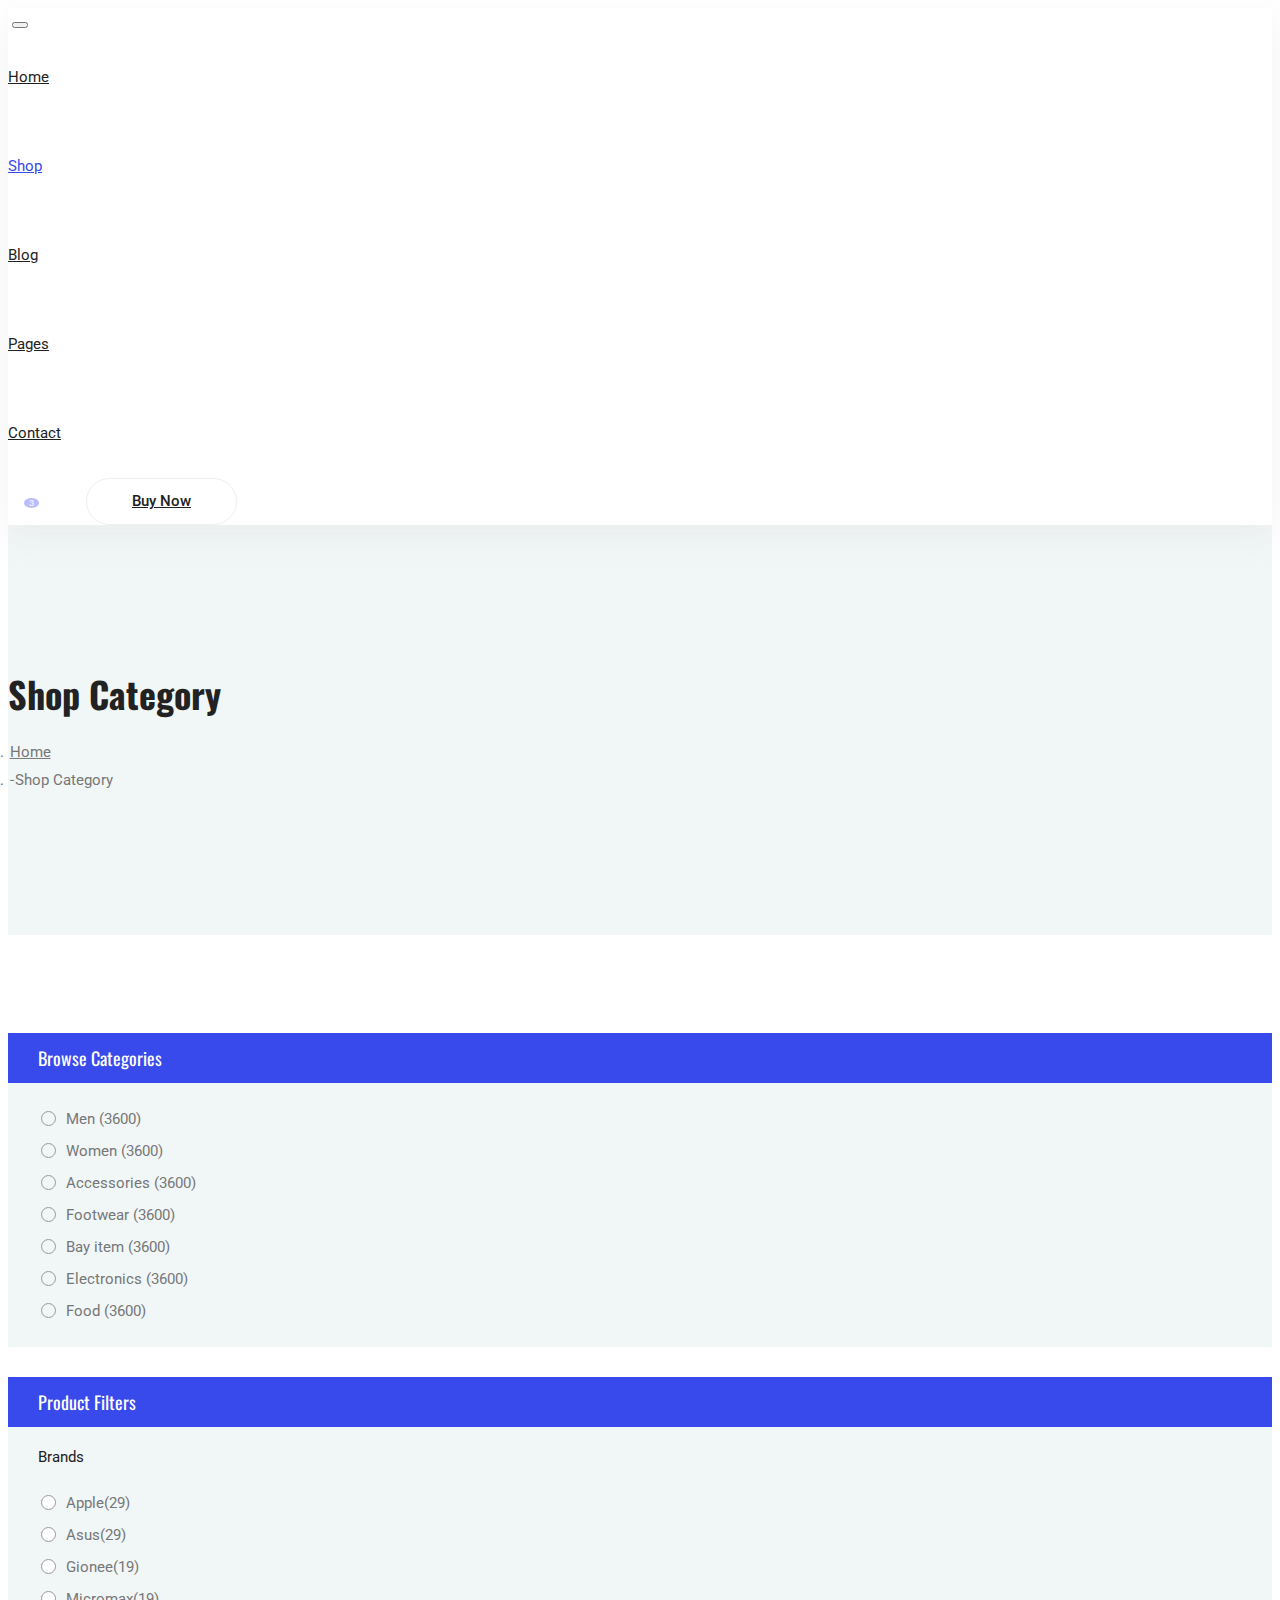
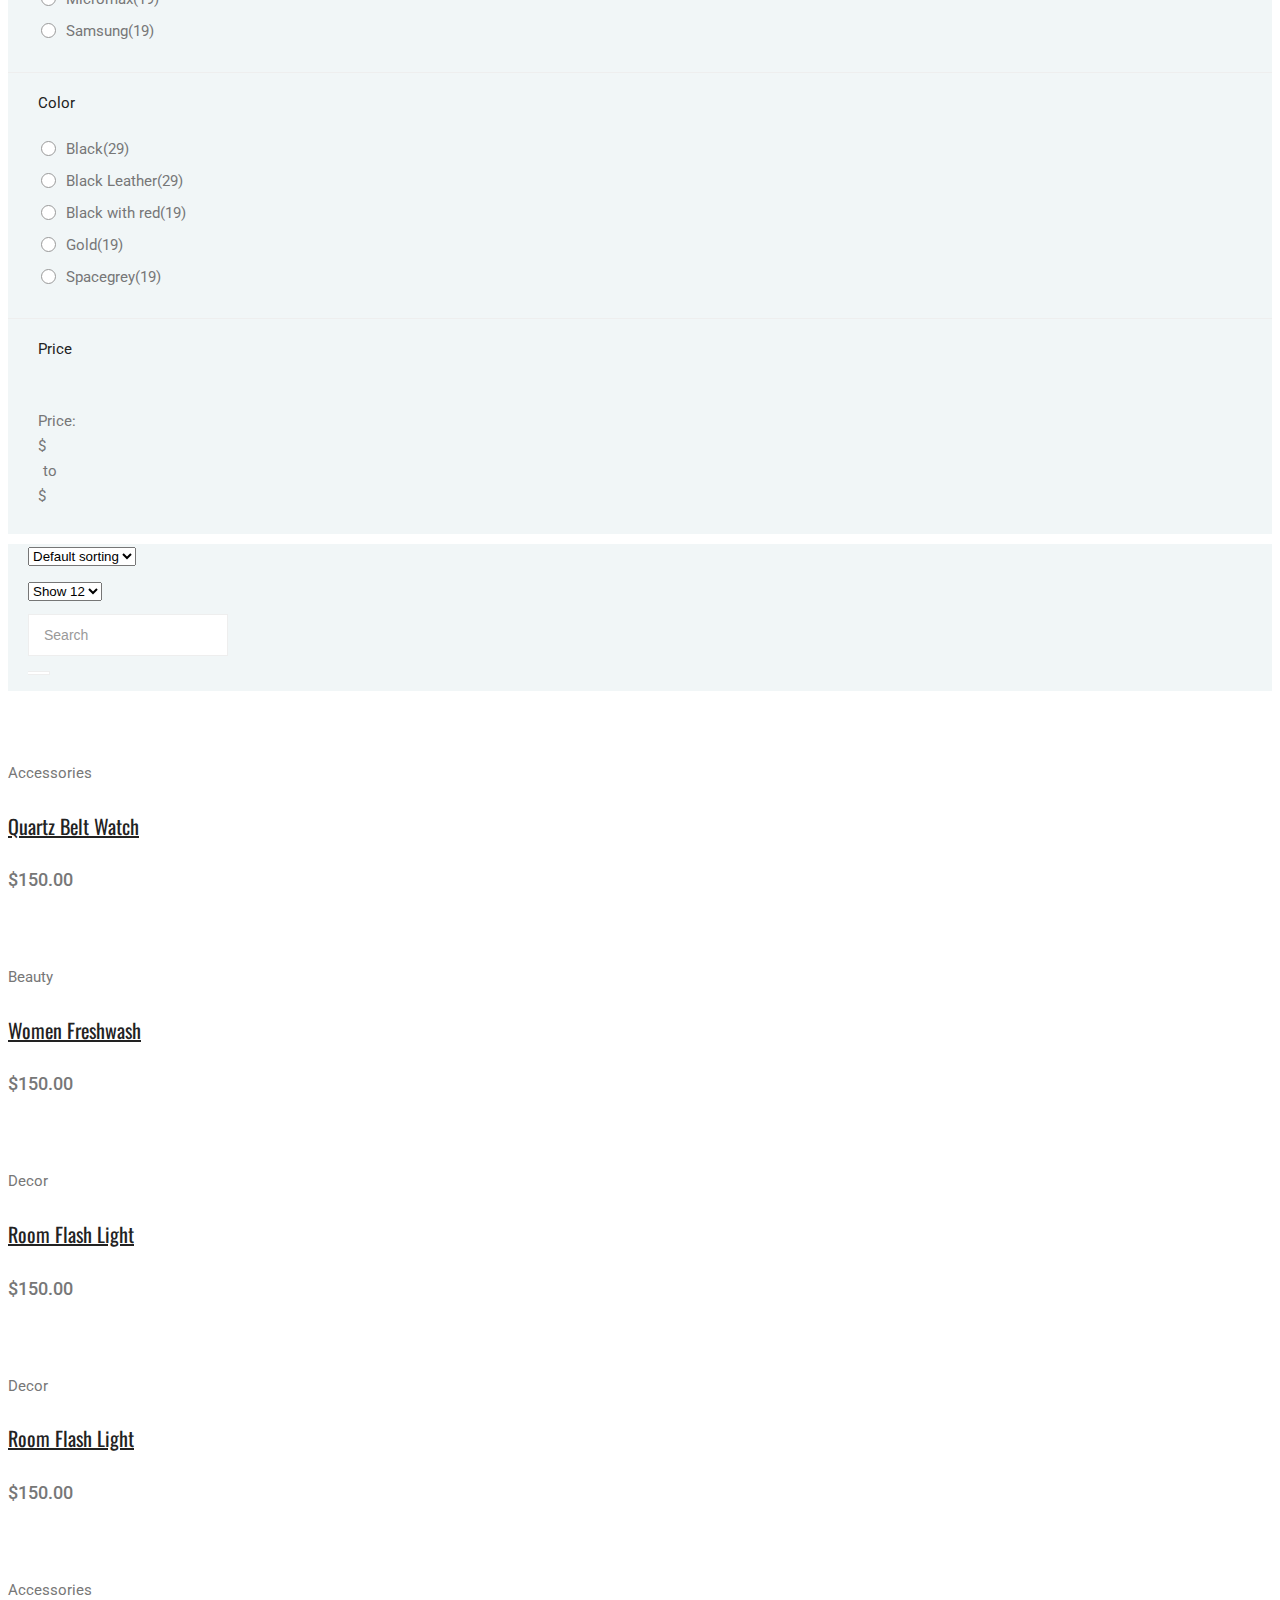
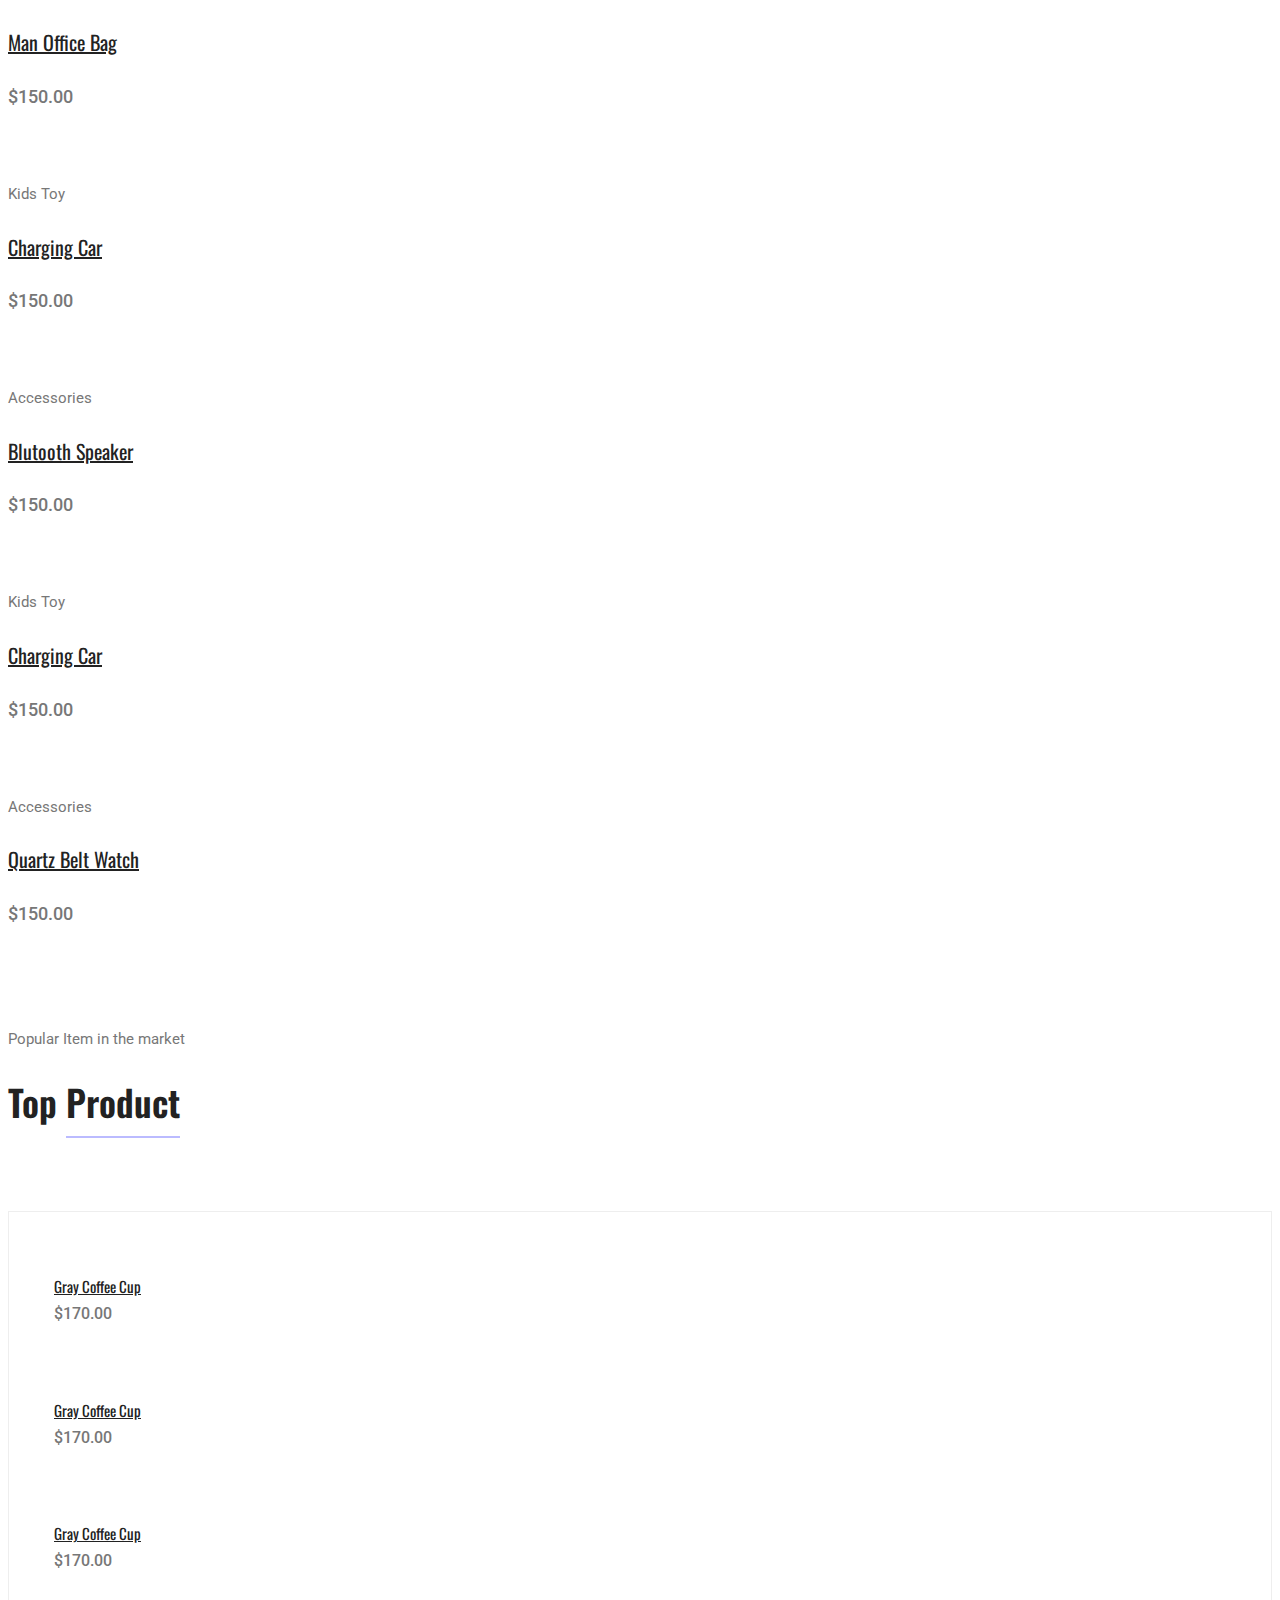
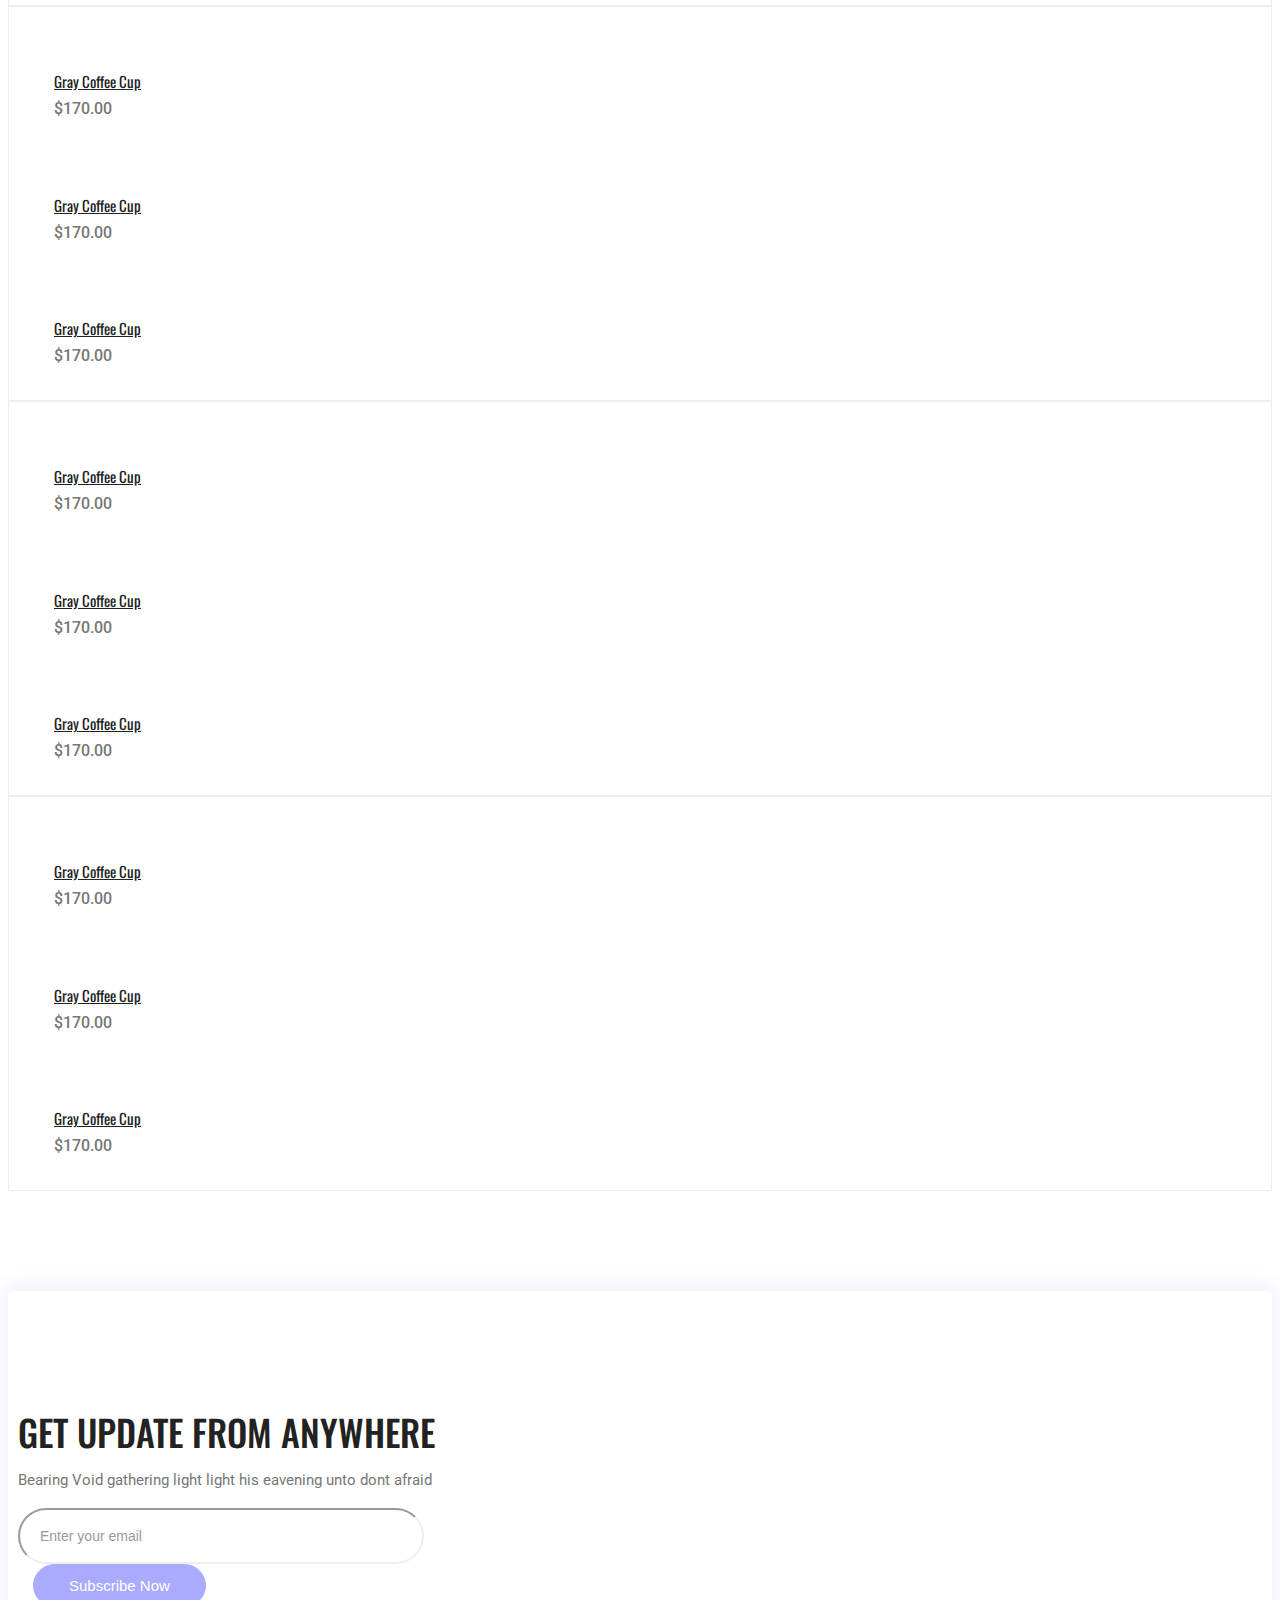
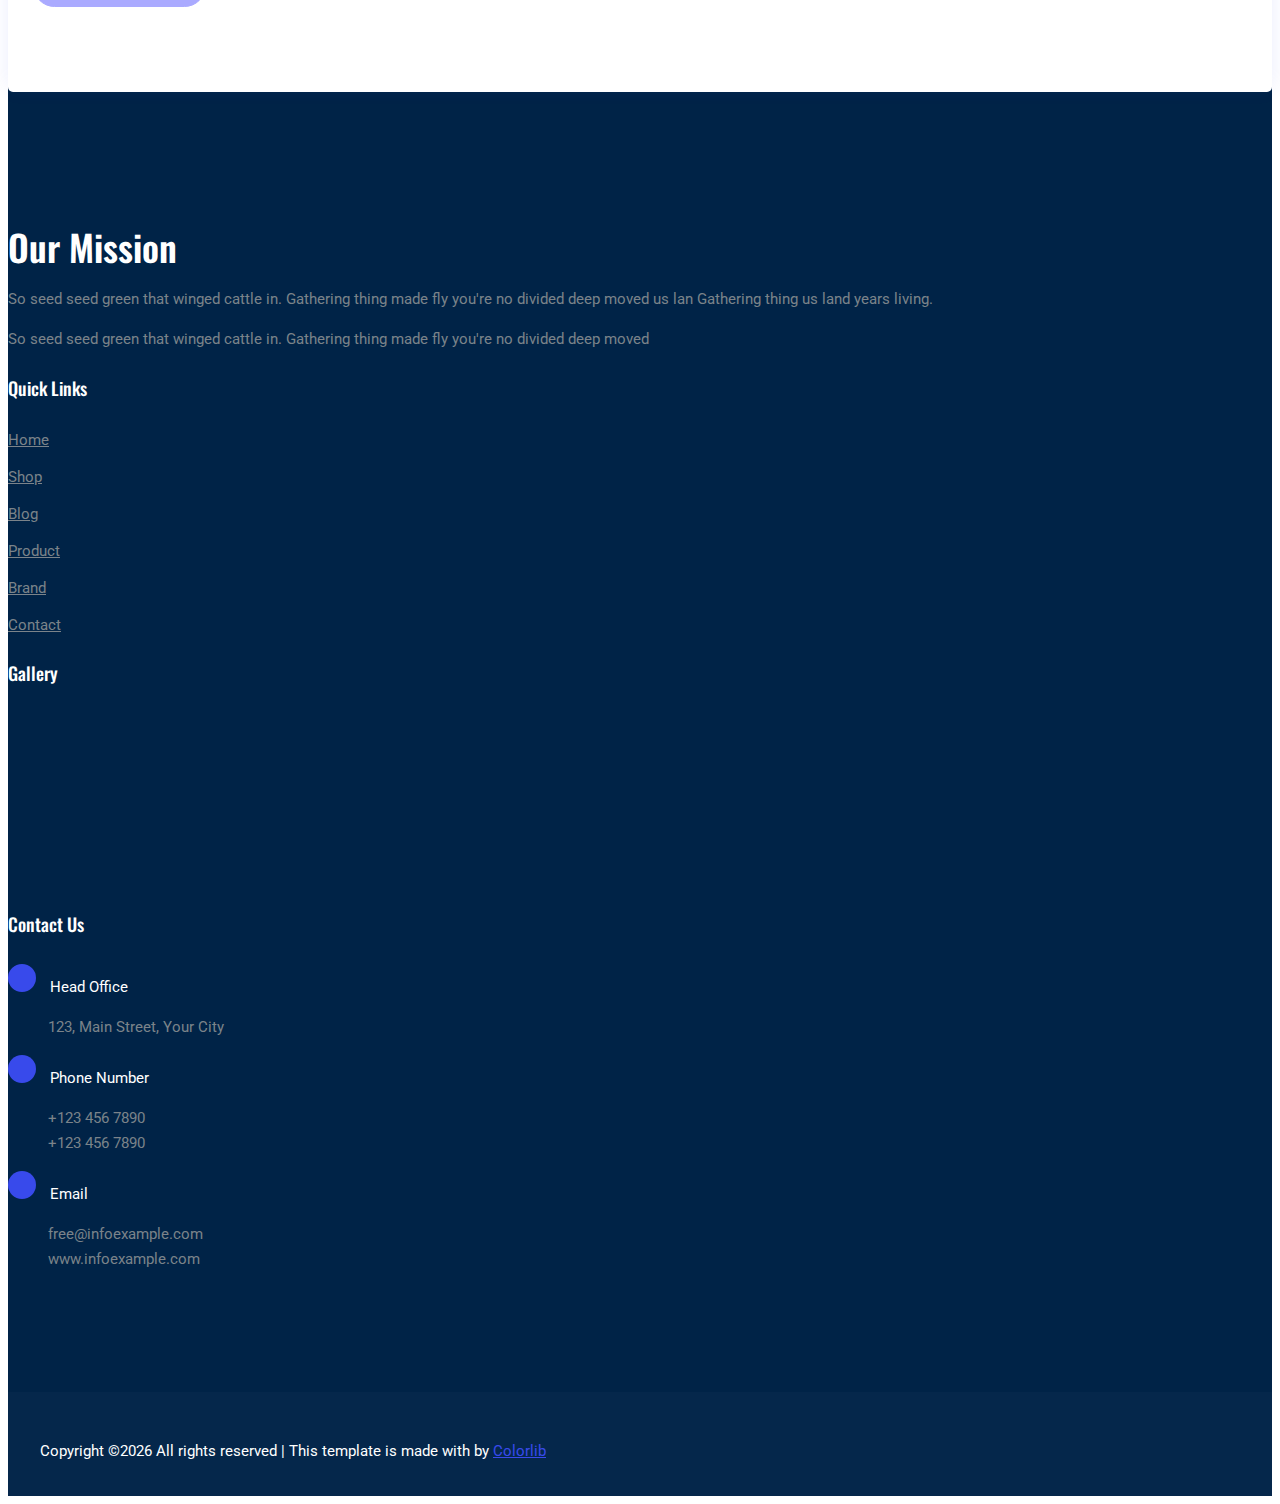
==== commit 957d6d2a: "Merge branch 'goods' into meosinna_1.0.0" ====
--- a/meosinna/WebContent/category.html
+++ b/meosinna/WebContent/category.html
@@ -18,8 +18,7 @@
   <link rel="stylesheet" href="css/style.css">
 </head>
 <body>
-  <!--================ Start Header Menu Area =================-->\
-	<a href="front?key=goods&methodName=selectAll">hhh~</a>
+
 	<header class="header_area">
     <div class="main_menu">
       <nav class="navbar navbar-expand-lg navbar-light">
